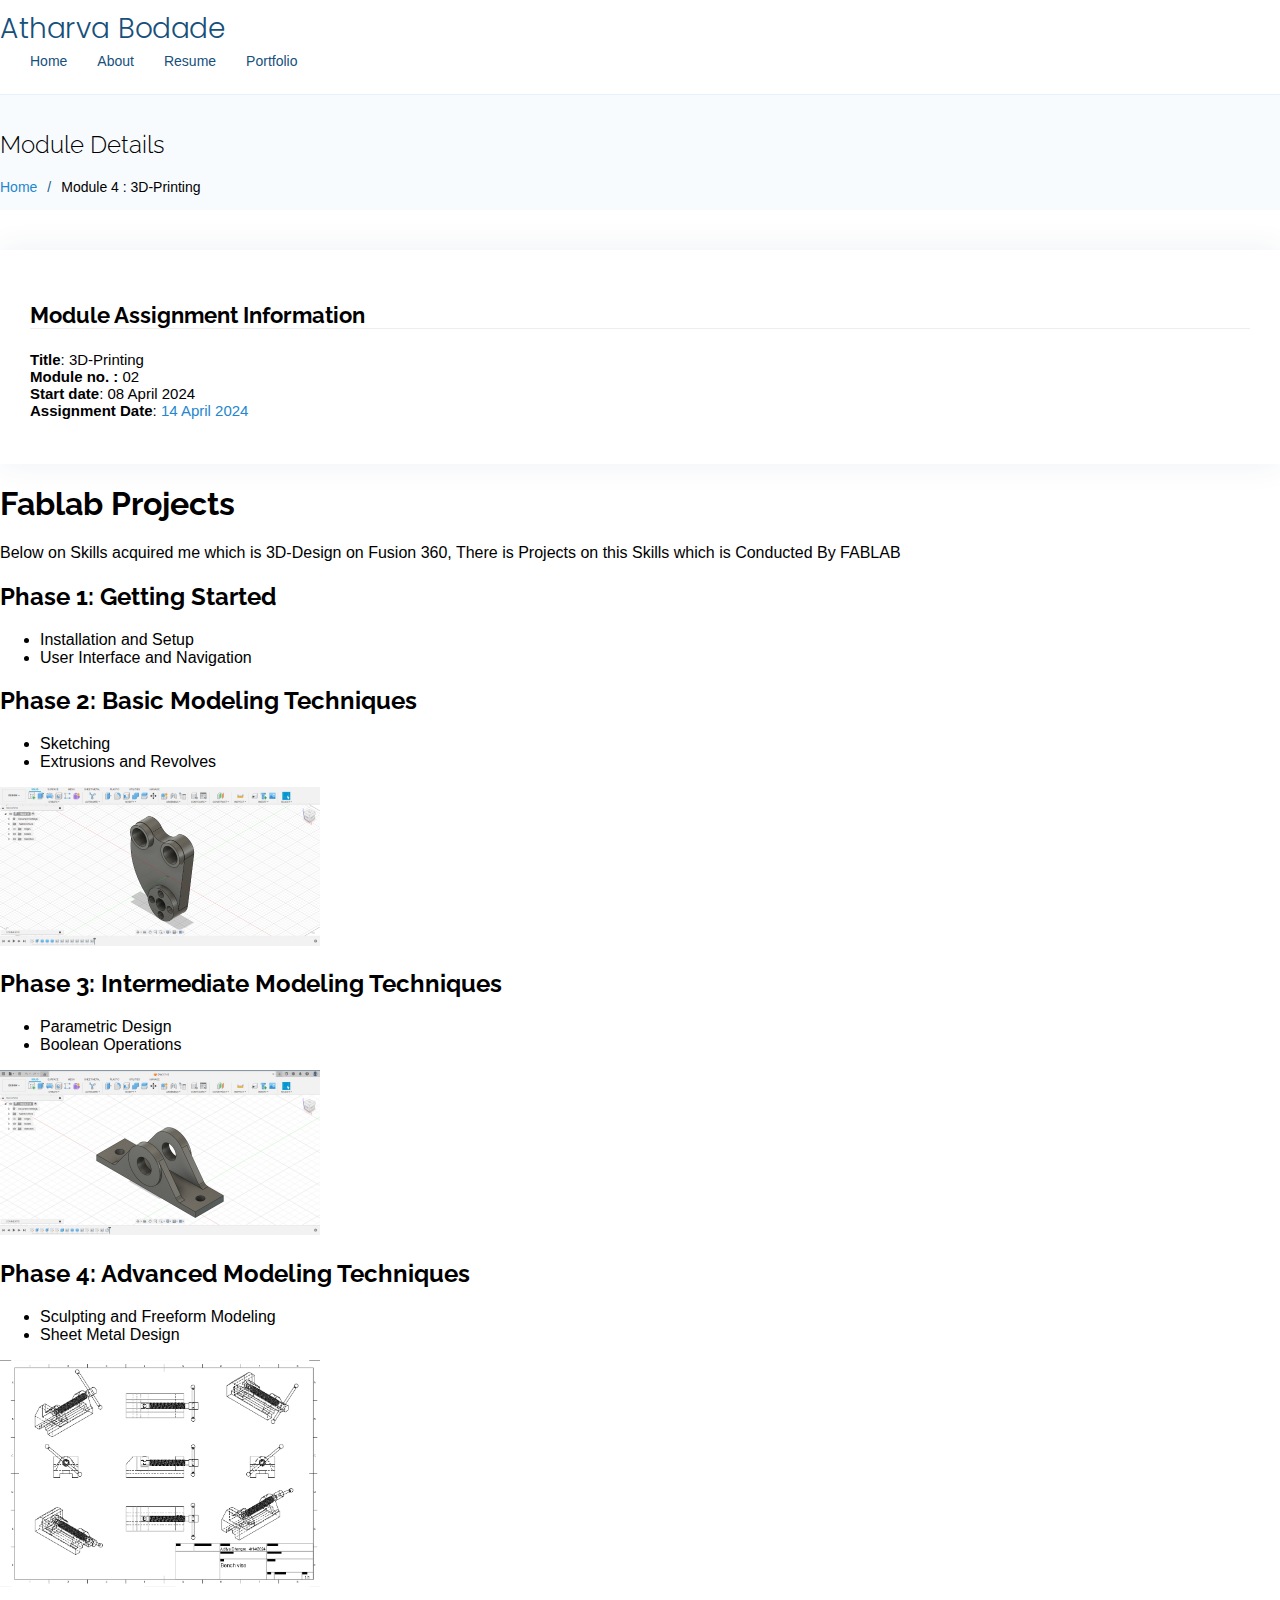
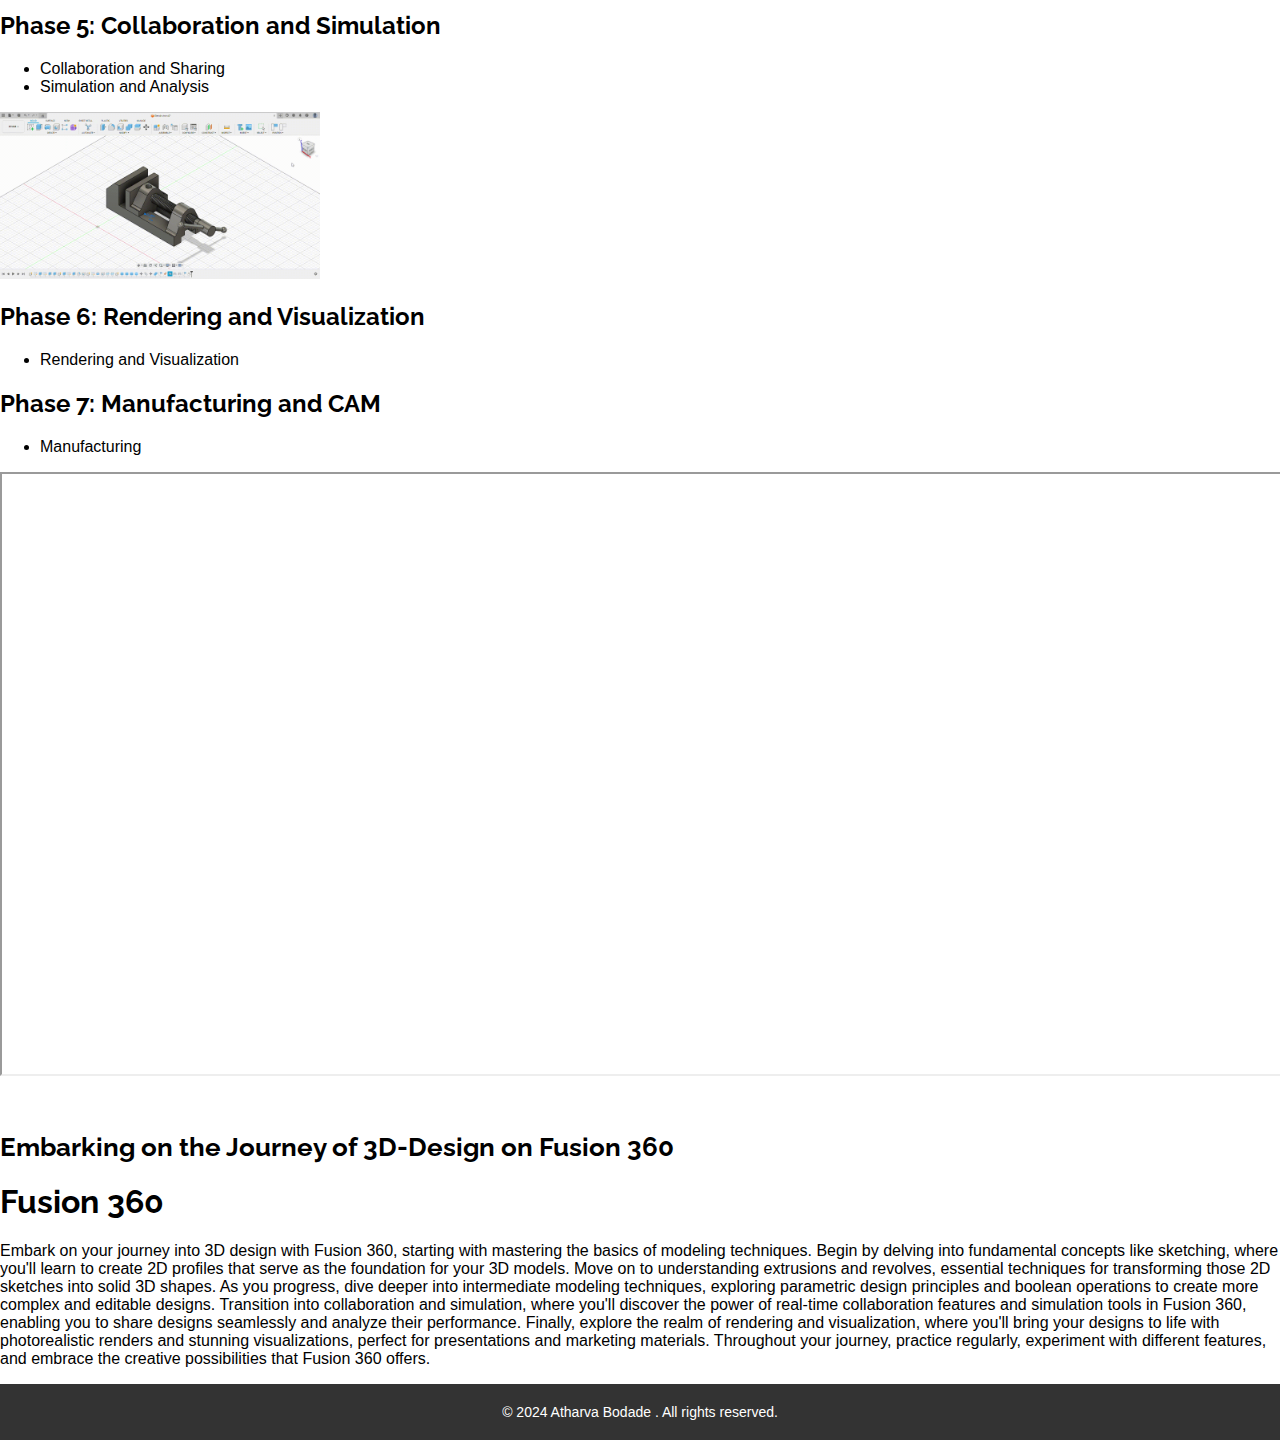
==== 3dprinting.html @ 91e67b79 "portfolio" ====
<!DOCTYPE html>
<html lang="en">

<head>
  <meta charset="utf-8">
  <meta content="width=device-width, initial-scale=1.0" name="viewport">

  <title>kaliuser</title>
  <!-- Google Fonts -->
  <link href="https://fonts.googleapis.com/css?family=Open+Sans:300,300i,400,400i,600,600i,700,700i|Raleway:300,300i,400,400i,500,500i,600,600i,700,700i|Poppins:300,300i,400,400i,500,500i,600,600i,700,700i" rel="stylesheet">

  <!-- Template Main CSS File -->
  <link href="trial.css" rel="stylesheet">
</head>

<body>

  <!-- ======= Header ======= -->
  <header id="header" class="fixed-top">
    <div class="container d-flex align-items-center justify-content-between">

      <h1 class="logo"><a href="index.html">Atharva Bodade</a></h1>
      <nav id="navbar" class="navbar">
        <ul>
          <li><a class="nav-link scrollto " href="index.html">Home</a></li>
          <li><a class="nav-link scrollto" href="index.html">About</a></li>
          <li><a class="nav-link scrollto" href="index.html">Resume</a></li>
          <li><a class="nav-link scrollto activeo" href="index.html">Portfolio</a></li>
    </div>
  </header><!-- End Header -->

  <main id="main">
    <!-- ======= Breadcrumbs ======= -->
    <section id="breadcrumbs" class="breadcrumbs">
      <div class="container">

        <div class="d-flex justify-content-between align-items-center">
          <h2>Module Details</h2>
          <ol>
            <li><a href="index.html">Home</a></li>
            <li>Module 4 : 3D-Printing</li>
          </ol>
        </div>
      </div>
    </section><!-- End Breadcrumbs -->
    <!-- ======= Portfolio Details Section ======= -->
    <section id="portfolio-details" class="portfolio-details">
      <div class="container"></div>

          <div class="col-lg-4">
            <div class="portfolio-info">
              <h3>Module Assignment Information</h3>
              <ul>
                <li><strong>Title</strong>: 3D-Printing</li>
                <li><strong>Module no. :</strong> 02</li>
                <li><strong>Start date</strong>: 08 April 2024</li>
                <li><strong>Assignment Date</strong>: <a>14 April 2024</a></li>
              </ul>
            </div>
            <section class="ftco-section" id="Fablab-section">
                <div class="container">
                    <div class="row justify-content-center mb-5 pb-5">
                        <div class="col-md-7 heading-section text-center ftco-animate">
                            <h1 class="big big-2">Fablab Projects</h1>
                            <p>Below on Skills acquired me which is 3D-Design on Fusion 360, There is Projects on this Skills which is Conducted By FABLAB</p>
                        </div>
                    </div>
                    <div class="phase">
                        <h2>Phase 1: Getting Started</h2>
                        <ul>
                            <li>Installation and Setup</li>
                            <li>User Interface and Navigation</li>
                        </ul>
                    </div>
                
                    <div class="phase">
                        <h2>Phase 2: Basic Modeling Techniques</h2>
                        <ul>
                            <li>Sketching</li>
                            <li>Extrusions and Revolves</li>
                        </ul>
                        <img src="images/holes.jpeg" class="img-fluid" alt="">
                    </div>
                
                    <div class="phase">
                        <h2>Phase 3: Intermediate Modeling Techniques</h2>
                        <ul>
                            <li>Parametric Design</li>
                            <li>Boolean Operations</li>
                            <p></p>
                        </ul>
                        <img src="images/bridge.jpeg" class="img-fluid" alt="">
                    </div>
                
                    <div class="phase">
                        <h2>Phase 4: Advanced Modeling Techniques</h2>
                        <ul>
                            <li>Sculpting and Freeform Modeling</li>
                            <li>Sheet Metal Design</li>
                        </ul>
                        <img src="images/bench-vice.png" class="img-fluid" alt="">
                    </div>
                
                    <div class="phase">
                        <h2>Phase 5: Collaboration and Simulation</h2>
                        <ul>
                            <li>Collaboration and Sharing</li>
                            <li>Simulation and Analysis</li>
                        </ul>

                <img src="images/bench-vice.gif" class="img-fluid" alt="">
                    </div>
                
                    <div class="phase">
                        <h2>Phase 6: Rendering and Visualization</h2>
                        <ul>
                            <li>Rendering and Visualization</li>
                        </ul>
                    </div>
                
                    <div class="phase">
                        <h2>Phase 7: Manufacturing and CAM</h2>
                        <ul>
                            <li>Manufacturing</li>
                        </ul>
                    </div>
            </section>
            <iframe src="https://gamma.app/embed/zkcjohzxrrzer7z" style="width: 100%; max-width: 100%; height: 600px" allow="fullscreen" title="Learning HTML, CSS, and JavaScript"></iframe>
            <div class="portfolio-description">
              <h2>Embarking on the Journey of 3D-Design on Fusion 360</h2>
              <div class="container">
                <h1>Fusion 360 </h1>
                <p>
                    Embark on your journey into 3D design with Fusion 360, starting with mastering the basics of modeling techniques. Begin by delving into fundamental concepts like sketching, where you'll learn to create 2D profiles that serve as the foundation for your 3D models. Move on to understanding extrusions and revolves, essential techniques for transforming those 2D sketches into solid 3D shapes. 
                    As you progress, dive deeper into intermediate modeling techniques, exploring parametric design principles and boolean operations to create more complex and editable designs. Transition into collaboration and simulation, where you'll discover the power of real-time collaboration features and simulation tools in Fusion 360, enabling you to share designs seamlessly and analyze their performance. Finally, explore the realm of rendering and visualization, where you'll bring your designs to life with photorealistic renders and stunning visualizations, perfect for presentations and marketing materials. Throughout your journey, practice regularly, experiment with different features, and embrace the creative possibilities that Fusion 360 offers. 
                </p>                
                <!-- Add more paragraphs as needed
                In Module 1, I focused on laying the foundational elements of web development.
                I delved into essential concepts like HTML, CSS, and JavaScript, understanding how they shape web pages.

                I learned how to use Git and GitHub to manage my code and collaborate with others.
                I also learned how to use the terminal to navigate and manipulate files and directories.

                I also learned how to use the command line to create and manage projects.
        
                <p>
                    As I gaze towards the horizon, Module 2 and beyond beckon with promise. Whether I'm delving deeper into front-end development, exploring the intricacies of back-end technologies, or venturing into new realms of web development, I will remain curious, committed, and relentless in my pursuit of knowledge. My journey as a web developer has only just begun, and the possibilities that lie ahead are boundless.
                </p> -->
            </div>
            </div>
          </div>

        </div>

      </div>
    </section><!-- End Portfolio Details Section -->

  </main><!-- End #main -->

  <!-- ======= Footer ======= -->
  <!-- <footer id="footer">

    <div class="footer-top">
      <div class="container">
        <div class="row">

          <div class="col-lg-3 col-md-6 footer-contact">
            <h3>OnePage</h3>
            <p>
              A108 Adam Street <br>
              New York, NY 535022<br>
              United States <br><br>
              <strong>Phone:</strong> +1 5589 55488 55<br>
              <strong>Email:</strong> info@example.com<br>
            </p>
          </div>

          <div class="col-lg-2 col-md-6 footer-links">
            <h4>Useful Links</h4>
            <ul>
              <li><i class="bx bx-chevron-right"></i> <a href="#">Home</a></li>
              <li><i class="bx bx-chevron-right"></i> <a href="#">About us</a></li>
              <li><i class="bx bx-chevron-right"></i> <a href="#">Services</a></li>
              <li><i class="bx bx-chevron-right"></i> <a href="#">Terms of service</a></li>
              <li><i class="bx bx-chevron-right"></i> <a href="#">Privacy policy</a></li>
            </ul>
          </div>

          <div class="col-lg-3 col-md-6 footer-links">
            <h4>Our Services</h4>
            <ul>
              <li><i class="bx bx-chevron-right"></i> <a href="#">Web Design</a></li>
              <li><i class="bx bx-chevron-right"></i> <a href="#">Web Development</a></li>
              <li><i class="bx bx-chevron-right"></i> <a href="#">Product Management</a></li>
              <li><i class="bx bx-chevron-right"></i> <a href="#">Marketing</a></li>
              <li><i class="bx bx-chevron-right"></i> <a href="#">Graphic Design</a></li>
            </ul>
          </div>

          <div class="col-lg-4 col-md-6 footer-newsletter">
            <h4>Join Our Newsletter</h4>
            <p>Tamen quem nulla quae legam multos aute sint culpa legam noster magna</p>
            <form action="" method="post">
              <input type="email" name="email"><input type="submit" value="Subscribe">
            </form>
          </div>

        </div>
      </div>
    </div> -->

    <!-- <div class="container d-md-flex py-4">

      <div class="me-md-auto text-center text-md-start">
        <div class="copyright">
          &copy; Copyright <strong>atharvabodade</strong>. All Rights Reserved
        </div> -->
      <!-- <div class="social-links text-center text-md-right pt-3 pt-md-0">
        <a href="#" class="twitter"><i class="bx bxl-twitter"></i></a>
        <a href="#" class="facebook"><i class="bx bxl-facebook"></i></a>
        <a href="#" class="instagram"><i class="bx bxl-instagram"></i></a>
        <a href="#" class="google-plus"><i class="bx bxl-skype"></i></a>
        <a href="#" class="linkedin"><i class="bx bxl-linkedin"></i></a>
      </div>
    </div> -->
  </footer><!-- End Footer -->

  <div id="preloader"></div>
  <a href="#" class="back-to-top d-flex align-items-center justify-content-center"><i class="bi bi-arrow-up-short"></i></a>

  <!-- Vendor JS Files
  <script src="assets/vendor/purecounter/purecounter_vanilla.js"></script>
  <script src="assets/vendor/aos/aos.js"></script>
  <script src="assets/vendor/bootstrap/js/bootstrap.bundle.min.js"></script>
  <script src="assets/vendor/glightbox/js/glightbox.min.js"></script>
  <script src="assets/vendor/isotope-layout/isotope.pkgd.min.js"></script>
  <script src="assets/vendor/swiper/swiper-bundle.min.js"></script>
  <script src="assets/vendor/php-email-form/validate.js"></script> -->

  <!-- Template Main JS File -->
  <script src="trial.js"></script>
  <style>
    /**
* Template Name: OnePage
* Template URL: https://bootstrapmade.com/onepage-multipurpose-bootstrap-template/
* Updated: Mar 17 2024 with Bootstrap v5.3.3
* Author: BootstrapMade.com
* License: https://bootstrapmade.com/license/
*/

/*--------------------------------------------------------------
# General
--------------------------------------------------------------*/
body {
  font-family: "Open Sans", sans-serif;
  color: #000000;
}

a {
  color: #2487ce;
  text-decoration: none;
}

a:hover {
  color: #469fdf;
  text-decoration: none;
}

h1,
h2,
h3,
h4,
h5,
h6 {
  font-family: "Raleway", sans-serif;
}

/*--------------------------------------------------------------
# Back to top button
--------------------------------------------------------------*/
.back-to-top {
  position: fixed;
  visibility: hidden;
  opacity: 0;
  right: 15px;
  bottom: 15px;
  z-index: 996;
  background: #2487ce;
  width: 40px;
  height: 40px;
  border-radius: 4px;
  transition: all 0.4s;
}

.back-to-top i {
  font-size: 28px;
  color: #fff;
  line-height: 0;
}

.back-to-top:hover {
  background: #3e9bdd;
  color: #fff;
}

.back-to-top.active {
  visibility: visible;
  opacity: 1;
}

/*--------------------------------------------------------------
# Preloader
--------------------------------------------------------------*/
#preloader {
  position: fixed;
  top: 0;
  left: 0;
  right: 0;
  bottom: 0;
  z-index: 9999;
  overflow: hidden;
  background: #fff;
}

#preloader:before {
  content: "";
  position: fixed;
  top: calc(50% - 30px);
  left: calc(50% - 30px);
  border: 6px solid #2487ce;
  border-top-color: #fff;
  border-bottom-color: #fff;
  border-radius: 50%;
  width: 60px;
  height: 60px;
  animation: animate-preloader 1s linear infinite;
}

@keyframes animate-preloader {
  0% {
    transform: rotate(0deg);
  }

  100% {
    transform: rotate(360deg);
  }
}

/*--------------------------------------------------------------
# Disable aos animation delay on mobile devices
--------------------------------------------------------------*/
@media screen and (max-width: 768px) {
  [data-aos-delay] {
    transition-delay: 0 !important;
  }
}

/*--------------------------------------------------------------
# Header
--------------------------------------------------------------*/
#header {
  transition: all 0.5s;
  background: #fff;
  z-index: 997;
  padding: 15px 0;
  border-bottom: 1px solid #e6f2fb;
}

#header.header-scrolled {
  border-color: #fff;
  box-shadow: 0px 2px 15px rgba(18, 66, 101, 0.08);
}

#header .logo {
  font-size: 28px;
  margin: 0;
  padding: 0;
  line-height: 1;
  font-weight: 300;
  letter-spacing: 0.5px;
  font-family: "Poppins", sans-serif;
}

#header .logo a {
  color: #16507b;
}

#header .logo img {
  max-height: 40px;
}

@media (max-width: 992px) {
  #header .logo {
    font-size: 28px;
  }
}

/*--------------------------------------------------------------
# Navigation Menu
--------------------------------------------------------------*/
/**
* Desktop Navigation 
*/
.navbar {
  padding: 0;
}

.navbar ul {
  margin: 0;
  padding: 0;
  display: flex;
  list-style: none;
  align-items: center;
}

.navbar li {
  position: relative;
}

.navbar a,
.navbar a:focus {
  display: flex;
  align-items: center;
  justify-content: space-between;
  padding: 10px 0 10px 30px;
  font-size: 14px;
  color: #16507b;
  white-space: nowrap;
  transition: 0.3s;
}

.navbar a i,
.navbar a:focus i {
  font-size: 12px;
  line-height: 0;
  margin-left: 5px;
}

.navbar a:hover,
.navbar .active,
.navbar .active:focus,
.navbar li:hover>a {
  color: #2487ce;
}

.navbar .getstarted,
.navbar .getstarted:focus {
  background: #2487ce;
  padding: 8px 20px;
  margin-left: 30px;
  border-radius: 4px;
  color: #fff;
}

.navbar .getstarted:hover,
.navbar .getstarted:focus:hover {
  color: #fff;
  background: #3194db;
}

.navbar .dropdown ul {
  display: block;
  position: absolute;
  left: 14px;
  top: calc(100% + 30px);
  margin: 0;
  padding: 10px 0;
  z-index: 99;
  opacity: 0;
  visibility: hidden;
  background: #fff;
  box-shadow: 0px 0px 30px rgba(127, 137, 161, 0.25);
  transition: 0.3s;
  border-radius: 4px;
}

.navbar .dropdown ul li {
  min-width: 200px;
}

.navbar .dropdown ul a {
  padding: 10px 20px;
  text-transform: none;
}

.navbar .dropdown ul a i {
  font-size: 12px;
}

.navbar .dropdown ul a:hover,
.navbar .dropdown ul .active:hover,
.navbar .dropdown ul li:hover>a {
  color: #2487ce;
}

.navbar .dropdown:hover>ul {
  opacity: 1;
  top: 100%;
  visibility: visible;
}

.navbar .dropdown .dropdown ul {
  top: 0;
  left: calc(100% - 30px);
  visibility: hidden;
}

.navbar .dropdown .dropdown:hover>ul {
  opacity: 1;
  top: 0;
  left: 100%;
  visibility: visible;
}

@media (max-width: 1366px) {
  .navbar .dropdown .dropdown ul {
    left: -90%;
  }

  .navbar .dropdown .dropdown:hover>ul {
    left: -100%;
  }
}

/**
* Mobile Navigation 
*/
.mobile-nav-toggle {
  color: #124265;
  font-size: 28px;
  cursor: pointer;
  display: none;
  line-height: 0;
  transition: 0.5s;
}

.mobile-nav-toggle.bi-x {
  color: #fff;
}

@media (max-width: 991px) {
  .mobile-nav-toggle {
    display: block;
  }

  .navbar ul {
    display: none;
  }
}

.navbar-mobile {
  position: fixed;
  overflow: hidden;
  top: 0;
  right: 0;
  left: 0;
  bottom: 0;
  background: rgba(10, 38, 58, 0.9);
  transition: 0.3s;
  z-index: 999;
}

.navbar-mobile .mobile-nav-toggle {
  position: absolute;
  top: 15px;
  right: 15px;
}

.navbar-mobile ul {
  display: block;
  position: absolute;
  top: 55px;
  right: 15px;
  bottom: 15px;
  left: 15px;
  padding: 10px 0;
  background-color: #fff;
  overflow-y: auto;
  transition: 0.3s;
}

.navbar-mobile a,
.navbar-mobile a:focus {
  padding: 10px 20px;
  font-size: 15px;
  color: #124265;
}

.navbar-mobile a:hover,
.navbar-mobile .active,
.navbar-mobile li:hover>a {
  color: #2487ce;
}

.navbar-mobile .getstarted,
.navbar-mobile .getstarted:focus {
  margin: 15px;
}

.navbar-mobile .dropdown ul {
  position: static;
  display: none;
  margin: 10px 20px;
  padding: 10px 0;
  z-index: 99;
  opacity: 1;
  visibility: visible;
  background: #fff;
  box-shadow: 0px 0px 30px rgba(127, 137, 161, 0.25);
}

.navbar-mobile .dropdown ul li {
  min-width: 200px;
}

.navbar-mobile .dropdown ul a {
  padding: 10px 20px;
}

.navbar-mobile .dropdown ul a i {
  font-size: 12px;
}

.navbar-mobile .dropdown ul a:hover,
.navbar-mobile .dropdown ul .active:hover,
.navbar-mobile .dropdown ul li:hover>a {
  color: #2487ce;
}

.navbar-mobile .dropdown>.dropdown-active {
  display: block;
}

/*--------------------------------------------------------------
# Hero Section
--------------------------------------------------------------*/
#hero {
  width: 100%;
  height: 100vh;
  position: relative;
  background: url("../img/hero-bg.jpg") top center;
  background-size: cover;
  position: relative;
}

#hero:before {
  content: "";
  background: rgba(255, 255, 255, 0.8);
  position: absolute;
  bottom: 0;
  top: 0;
  left: 0;
  right: 0;
}

#hero .container {
  padding-top: 80px;
}

#hero h1 {
  margin: 0;
  font-size: 56px;
  font-weight: 700;
  line-height: 72px;
  color: #124265;
  font-family: "Poppins", sans-serif;
}

#hero h2 {
  color: #5e5e5e;
  margin: 10px 0 0 0;
  font-size: 22px;
}

#hero .btn-get-started {
  font-family: "Poppins", sans-serif;
  font-weight: 500;
  font-size: 14px;
  letter-spacing: 0.5px;
  display: inline-block;
  padding: 14px 50px;
  border-radius: 5px;
  transition: 0.5s;
  margin-top: 30px;
  color: #fff;
  background: #2487ce;
}

#hero .btn-get-started:hover {
  background: #3194db;
}

#hero .icon-boxes {
  margin-top: 100px;
}

#hero .icon-box {
  padding: 50px 30px;
  position: relative;
  overflow: hidden;
  background: #fff;
  box-shadow: 0 0 29px 0 rgba(18, 66, 101, 0.08);
  transition: all 0.3s ease-in-out;
  border-radius: 8px;
  z-index: 1;
}

#hero .icon-box .title {
  font-weight: 700;
  margin-bottom: 15px;
  font-size: 18px;
}

#hero .icon-box .title a {
  color: #124265;
  transition: 0.3s;
}

#hero .icon-box .description {
  font-size: 15px;
  line-height: 28px;
  margin-bottom: 0;
}

#hero .icon-box .icon {
  margin-bottom: 20px;
  padding-top: 10px;
  display: inline-block;
  transition: all 0.3s ease-in-out;
  font-size: 36px;
  line-height: 1;
  color: #2487ce;
}

#hero .icon-box:hover {
  transform: scale(1.08);
}

#hero .icon-box:hover .title a {
  color: #2487ce;
}

@media (min-width: 1024px) {
  #hero {
    background-attachment: fixed;
  }
}

@media (max-height: 800px) {
  #hero {
    height: auto;
  }
}


@media (max-width: 992px) {
  #hero {
    height: auto;
  }

  #hero h1 {
    font-size: 28px;
    line-height: 36px;
  }

  #hero h2 {
    font-size: 18px;
    line-height: 24px;
  }
}

/*--------------------------------------------------------------
# Sections General
--------------------------------------------------------------*/
section {
  overflow: hidden;
}

.section-bg {
  background-color: #f8fbfe;
}

.section-title {
  text-align: center;
  padding-bottom: 30px;
}

.section-title h2 {
  font-size: 32px;
  font-weight: bold;
  text-transform: uppercase;
  margin-bottom: 20px;
  padding-bottom: 0;
  color: #124265;
}

.section-title p {
  margin-bottom: 0;
  font-size: 14px;
  color: #919191;
}

/*--------------------------------------------------------------
# About
--------------------------------------------------------------*/
.about .content h3 {
  font-weight: 600;
  font-size: 26px;
}

.about .content ul {
  list-style: none;
  padding: 0;
}

.about .content ul li {
  padding-left: 28px;
  position: relative;
}

.about .content ul li+li {
  margin-top: 10px;
}

.about .content ul i {
  position: absolute;
  left: 0;
  top: 2px;
  font-size: 20px;
  color: #2487ce;
  line-height: 1;
}

.about .content p:last-child {
  margin-bottom: 0;
}

.about .content .btn-learn-more {
  font-family: "Raleway", sans-serif;
  font-weight: 600;
  font-size: 14px;
  letter-spacing: 1px;
  display: inline-block;
  padding: 12px 32px;
  border-radius: 5px;
  transition: 0.3s;
  line-height: 1;
  color: #2487ce;
  animation-delay: 0.8s;
  margin-top: 6px;
  border: 2px solid #2487ce;
}

.about .content .btn-learn-more:hover {
  background: #2487ce;
  color: #fff;
  text-decoration: none;
}

/*--------------------------------------------------------------
# Counts
--------------------------------------------------------------*/
.counts {
  padding: 60px 0;
}

.counts .count-box {
  width: 100%;
  text-align: center;
}

.counts .count-box span {
  font-size: 48px;
  line-height: 48px;
  display: block;
  font-weight: 700;
  color: #124265;
  margin-left: 80px;
  margin: auto;
}

.counts .count-box p {
  padding: 8px 0 0 0;
  font-family: "Raleway", sans-serif;
  font-weight: 600;
  font-size: 14px;
  color: #1e6ca6;
}

/*--------------------------------------------------------------
# About Video
--------------------------------------------------------------*/
.about-video .content {
  font-size: 15px;
}

.about-video .content h3 {
  font-weight: 700;
  font-size: 24px;
  color: #124265;
}

.about-video .content ul {
  list-style: none;
  padding: 0;
}

.about-video .content ul li {
  padding-bottom: 10px;
  padding-left: 28px;
  position: relative;
}

.about-video .content ul i {
  font-size: 24px;
  color: #2487ce;
  position: absolute;
  left: 0;
  top: -2px;
}

.about-video .content p:last-child {
  margin-bottom: 0;
}

.about-video .play-btn {
  width: 94px;
  height: 94px;
  background: radial-gradient(#2487ce 50%, rgba(36, 135, 206, 0.4) 52%);
  border-radius: 50%;
  display: block;
  position: absolute;
  left: calc(50% - 47px);
  top: calc(50% - 47px);
  overflow: hidden;
}

.about-video .play-btn::after {
  content: "";
  position: absolute;
  left: 50%;
  top: 50%;
  transform: translateX(-40%) translateY(-50%);
  width: 0;
  height: 0;
  border-top: 10px solid transparent;
  border-bottom: 10px solid transparent;
  border-left: 15px solid #fff;
  z-index: 100;
  transition: all 400ms cubic-bezier(0.55, 0.055, 0.675, 0.19);
}

.about-video .play-btn::before {
  content: "";
  position: absolute;
  width: 120px;
  height: 120px;
  animation-delay: 0s;
  animation: pulsate-btn 2s;
  animation-direction: forwards;
  animation-iteration-count: infinite;
  animation-timing-function: steps;
  opacity: 1;
  border-radius: 50%;
  border: 5px solid rgba(36, 135, 206, 0.7);
  top: -15%;
  left: -15%;
  background: rgba(198, 16, 0, 0);
}

.about-video .play-btn:hover::after {
  border-left: 15px solid #2487ce;
  transform: scale(20);
}

.about-video .play-btn:hover::before {
  content: "";
  position: absolute;
  left: 50%;
  top: 50%;
  transform: translateX(-40%) translateY(-50%);
  width: 0;
  height: 0;
  border: none;
  border-top: 10px solid transparent;
  border-bottom: 10px solid transparent;
  border-left: 15px solid #fff;
  z-index: 200;
  animation: none;
  border-radius: 0;
}

@keyframes pulsate-btn {
  0% {
    transform: scale(0.6, 0.6);
    opacity: 1;
  }

  100% {
    transform: scale(1, 1);
    opacity: 0;
  }
}

/*--------------------------------------------------------------
# Clients
--------------------------------------------------------------*/
.clients {
  padding: 15px 0;
  text-align: center;
}

.clients img {
  max-width: 45%;
  transition: all 0.4s ease-in-out;
  display: inline-block;
  padding: 15px 0;
  filter: grayscale(100);
}

.clients img:hover {
  filter: none;
  transform: scale(1.15);
}

@media (max-width: 768px) {
  .clients img {
    max-width: 40%;
  }
}

/*--------------------------------------------------------------
# Testimonials
--------------------------------------------------------------*/
.testimonials .testimonials-carousel,
.testimonials .testimonials-slider {
  overflow: hidden;
}

.testimonials .testimonial-item {
  box-sizing: content-box;
  text-align: center;
  min-height: 320px;
}

.testimonials .testimonial-item .testimonial-img {
  width: 90px;
  border-radius: 50%;
  margin: 0 auto;
}

.testimonials .testimonial-item h3 {
  font-size: 18px;
  font-weight: bold;
  margin: 10px 0 5px 0;
  color: #111;
}

.testimonials .testimonial-item h4 {
  font-size: 14px;
  color: #999;
  margin: 0;
}

.testimonials .testimonial-item .quote-icon-left,
.testimonials .testimonial-item .quote-icon-right {
  color: #c9e3f5;
  font-size: 26px;
}

.testimonials .testimonial-item .quote-icon-left {
  display: inline-block;
  left: -5px;
  position: relative;
}

.testimonials .testimonial-item .quote-icon-right {
  display: inline-block;
  right: -5px;
  position: relative;
  top: 10px;
}

.testimonials .testimonial-item p {
  font-style: italic;
  margin: 0 15px 15px 15px;
  padding: 20px;
  background: #f3f9fd;
  position: relative;
  margin-bottom: 35px;
  border-radius: 6px;
}

.testimonials .testimonial-item p::after {
  content: "";
  width: 0;
  height: 0;
  border-top: 20px solid #f3f9fd;
  border-right: 20px solid transparent;
  border-left: 20px solid transparent;
  position: absolute;
  bottom: -20px;
  left: calc(50% - 20px);
}

.testimonials .swiper-pagination {
  margin-top: 20px;
  position: relative;
}

.testimonials .swiper-pagination .swiper-pagination-bullet {
  width: 12px;
  height: 12px;
  background-color: #fff;
  opacity: 1;
  border: 1px solid #2487ce;
}

.testimonials .swiper-pagination .swiper-pagination-bullet-active {
  background-color: #2487ce;
}

/*--------------------------------------------------------------
# Services
--------------------------------------------------------------*/
.services .icon-box {
  text-align: center;
  padding: 70px 20px 80px 20px;
  transition: all ease-in-out 0.3s;
  background: #fff;
  box-shadow: 0px 5px 90px 0px rgba(110, 123, 131, 0.05);
}

.services .icon-box .icon {
  margin: 0 auto;
  width: 100px;
  height: 100px;
  display: flex;
  align-items: center;
  justify-content: center;
  transition: ease-in-out 0.3s;
  position: relative;
}

.services .icon-box .icon i {
  font-size: 36px;
  transition: 0.5s;
  position: relative;
}

.services .icon-box .icon svg {
  position: absolute;
  top: 0;
  left: 0;
}

.services .icon-box .icon svg path {
  transition: 0.5s;
  fill: #f5f5f5;
}

.services .icon-box h4 {
  font-weight: 600;
  margin: 10px 0 15px 0;
  font-size: 22px;
}

.services .icon-box h4 a {
  color: #124265;
  transition: ease-in-out 0.3s;
}

.services .icon-box p {
  line-height: 24px;
  font-size: 14px;
  margin-bottom: 0;
}

.services .icon-box:hover {
  border-color: #fff;
  box-shadow: 0px 0 35px 0 rgba(0, 0, 0, 0.08);
}

.services .iconbox-blue i {
  color: #47aeff;
}

.services .iconbox-blue:hover .icon i {
  color: #fff;
}

.services .iconbox-blue:hover .icon path {
  fill: #47aeff;
}

.services .iconbox-orange i {
  color: #ffa76e;
}

.services .iconbox-orange:hover .icon i {
  color: #fff;
}

.services .iconbox-orange:hover .icon path {
  fill: #ffa76e;
}

.services .iconbox-pink i {
  color: #e80368;
}

.services .iconbox-pink:hover .icon i {
  color: #fff;
}

.services .iconbox-pink:hover .icon path {
  fill: #e80368;
}

.services .iconbox-yellow i {
  color: #ffbb2c;
}

.services .iconbox-yellow:hover .icon i {
  color: #fff;
}

.services .iconbox-yellow:hover .icon path {
  fill: #ffbb2c;
}

.services .iconbox-red i {
  color: #ff5828;
}

.services .iconbox-red:hover .icon i {
  color: #fff;
}

.services .iconbox-red:hover .icon path {
  fill: #ff5828;
}

.services .iconbox-teal i {
  color: #11dbcf;
}

.services .iconbox-teal:hover .icon i {
  color: #fff;
}

.services .iconbox-teal:hover .icon path {
  fill: #11dbcf;
}

/*--------------------------------------------------------------
# Cta
--------------------------------------------------------------*/
.cta {
  background: #2487ce;
  background-size: cover;
  padding: 60px 0;
}

.cta h3 {
  color: #fff;
  font-size: 28px;
  font-weight: 700;
}

.cta p {
  color: #fff;
}

.cta .cta-btn {
  font-family: "Raleway", sans-serif;
  font-weight: 600;
  font-size: 14px;
  letter-spacing: 1px;
  display: inline-block;
  padding: 10px 35px;
  border-radius: 5px;
  transition: 0.5s;
  margin-top: 10px;
  border: 2px solid #fff;
  color: #fff;
}

.cta .cta-btn:hover {
  background: #fff;
  color: #2487ce;
}

/*--------------------------------------------------------------
# Portfolio
--------------------------------------------------------------*/
.portfolio .portfolio-item {
}

.portfolio #portfolio-flters {
  padding: 0;
  margin: 0 auto  auto;
  list-style: none;
  text-align: center;
  border-radius: 50px;
  padding: 2px 15px;
}

.portfolio #portfolio-flters li {
  cursor: pointer;
  display: inline-block;
  padding: 10px 15px 8px 15px;
  font-size: 14px;
  font-weight: 600;
  line-height: 1;
  text-transform: uppercase;
  color: #444444;
  margin-bottom: 5px;
  transition: all 0.3s ease-in-out;
}

.portfolio #portfolio-flters li:hover,
.portfolio #portfolio-flters li.filter-active {
  color: #2487ce;
}

.portfolio #portfolio-flters li:last-child {
  margin-right: 0;
}

.portfolio .portfolio-wrap {
  transition: 0.3s;
  position: relative;
  overflow: hidden;
  z-index: 1;
}

.portfolio .portfolio-wrap::before {
  content: "";
  background: rgba(36, 135, 206, 0.6);
  position: absolute;
  transition: all ease-in-out 0.3s;
  z-index: 2;
  opacity: 0;
}

.portfolio .portfolio-wrap .portfolio-info {
  opacity: 0;
  position: absolute;
  top: 0;
  left: 0;
  right: 0;
  bottom: 0;
  text-align: center;
  z-index: 3;
  transition: all ease-in-out 0.3s;
  display: flex;
  flex-direction: column;
  justify-content: center;
  align-items: center;
}

.portfolio .portfolio-wrap .portfolio-info::before {
  display: block;
  content: "";
  position: absolute;
  border-top: 3px solid #fff;
  border-left: 3px solid #fff;
  transition: all 0.5s ease 0s;
  z-index: 9994;
}

.portfolio .portfolio-wrap .portfolio-info::after {
  display: block;
  content: "";

  position: absolute;
  border-bottom: 3px solid #fff;
  border-right: 3px solid #fff;
  transition: all 0.5s ease 0s;
  z-index: 9994;
}

.portfolio .portfolio-wrap .portfolio-info h4 {
  font-size: 20px;
  color: #fff;
  font-weight: 600;
}

.portfolio .portfolio-wrap .portfolio-info p {
  color: #ffffff;
  font-size: 14px;
  text-transform: uppercase;
  padding: 0;
  margin: 0;
}

.portfolio .portfolio-wrap .portfolio-links {
  text-align: center;
  z-index: 4;
}

.portfolio .portfolio-wrap .portfolio-links a {
  color: rgba(255, 255, 255, 0.6);
  margin: 0 2px;
  font-size: 28px;
  display: inline-block;
  transition: 0.3s;
}

.portfolio .portfolio-wrap .portfolio-links a:hover {
  color: #fff;
}

.portfolio .portfolio-wrap:hover::before {
  top: 0;
  left: 0;
  right: 0;
  bottom: 0;
  opacity: 1;
}

.portfolio .portfolio-wrap:hover .portfolio-info {
  opacity: 1;
}

.portfolio .portfolio-wrap:hover .portfolio-info::before {
  top: 15px;
  left: 15px;
}

.portfolio .portfolio-wrap:hover .portfolio-info::after {
  bottom: 15px;
  right: 15px;
}

/*--------------------------------------------------------------
# Portfolio Details
--------------------------------------------------------------*/
.portfolio-details {
  padding-top: 40px;
}

.portfolio-details .portfolio-details-slider img {
  width: 100%;
}

.portfolio-details .portfolio-details-slider .swiper-pagination {
  margin-top: 20px;
  position: relative;
}

.portfolio-details .portfolio-details-slider .swiper-pagination .swiper-pagination-bullet {
  width: 12px;
  height: 12px;
  background-color: #fff;
  opacity: 1;
  border: 1px solid #2487ce;
}

.portfolio-details .portfolio-details-slider .swiper-pagination .swiper-pagination-bullet-active {
  background-color: #2487ce;
}

.portfolio-details .portfolio-info {
  padding: 30px;
  box-shadow: 0px 0 30px rgba(18, 66, 101, 0.08);
}

.portfolio-details .portfolio-info h3 {
  font-size: 22px;
  font-weight: 700;
  border-bottom: 1px solid #eee;
}

.portfolio-details .portfolio-info ul {
  list-style: none;
  padding: 0;
  font-size: 15px;
}

.portfolio-details .portfolio-info ul li+li {
}

.portfolio-details .portfolio-description {
  padding-top: 30px;
}

.portfolio-details .portfolio-description h2 {
  font-size: 26px;
  font-weight: 700;
  margin-bottom: 20px;
}

.portfolio-details .portfolio-description p {
  padding: 0;
}

/*--------------------------------------------------------------
# Team
--------------------------------------------------------------*/
.team .member {
  margin-bottom: 20px;
  overflow: hidden;
  text-align: center;
  border-radius: 4px;
  background: #fff;
  box-shadow: 0px 2px 15px rgba(18, 66, 101, 0.08);
}

.team .member .member-img {
  position: relative;
  overflow: hidden;
}

.team .member .social {
  position: absolute;
  left: 0;
  bottom: 0;
  right: 0;
  height: 40px;
  opacity: 0;
  transition: ease-in-out 0.3s;
  text-align: center;
  background: rgba(255, 255, 255, 0.85);
  display: inline-flex;
  align-items: center;
  justify-content: center;
}

.team .member .social a {
  transition: color 0.3s;
  color: #124265;
  margin: 0 10px;
  display: inline-block;
}

.team .member .social a:hover {
  color: #2487ce;
}

.team .member .social i {
  font-size: 18px;
  margin: 0 2px;
  line-height: 0;
}

.team .member .member-info {
  padding: 25px 15px;
}

.team .member .member-info h4 {
  font-weight: 700;
  margin-bottom: 5px;
  font-size: 18px;
  color: #124265;
}

.team .member .member-info span {
  display: block;
  font-size: 13px;
  font-weight: 400;
  color: #aaaaaa;
}

.team .member .member-info p {
  font-style: italic;
  font-size: 14px;
  line-height: 26px;
  color: #777777;
}

.team .member:hover .social {
  opacity: 1;
}

/*--------------------------------------------------------------
# Pricing
--------------------------------------------------------------*/
.pricing .box {
  padding: 40px 20px;
  text-align: center;
  border-radius: 8px;
  position: relative;
  overflow: hidden;
  background: #fefefe;
  box-shadow: 0px 5px 90px 0px rgba(110, 123, 131, 0.1);
}

.pricing .box h3 {
  font-weight: 400;
  padding: 15px;
  font-size: 18px;
  text-transform: uppercase;
  font-weight: 600;
  color: #124265;
}

.pricing .box h4 {
  font-size: 42px;
  color: #2487ce;
  font-weight: 500;
  font-family: "Open Sans", sans-serif;
  margin-bottom: 20px;
}

.pricing .box h4 sup {
  font-size: 20px;
  top: -15px;
  left: -3px;
}

.pricing .box h4 span {
  color: #bababa;
  font-size: 16px;
  font-weight: 300;
}

.pricing .box ul {
  padding: 0;
  list-style: none;
  color: #124265;
  text-align: center;
  line-height: 20px;
  font-size: 14px;
}

.pricing .box ul li {
  padding-bottom: 16px;
}

.pricing .box ul .na {
  color: #ccc;
  text-decoration: line-through;
}

.pricing .box .btn-wrap {
  padding: 15px;
  text-align: center;
}

.pricing .box .btn-buy {
  display: inline-block;
  padding: 10px 40px;
  border-radius: 4px;
  color: #2487ce;
  transition: none;
  font-size: 14px;
  font-weight: 400;
  font-family: "Raleway", sans-serif;
  font-weight: 600;
  transition: 0.3s;
  border: 2px solid #2487ce;
}

.pricing .box .btn-buy:hover {
  background: #2487ce;
  color: #fff;
}

.pricing .featured {
  background: #2487ce;
}

.pricing .featured h3,
.pricing .featured h4,
.pricing .featured h4 span,
.pricing .featured ul,
.pricing .featured ul .na {
  color: #fff;
}

.pricing .featured .btn-wrap {
  padding: 15px;
  text-align: center;
}

.pricing .featured .btn-buy {
  color: #fff;
  border: 2px solid #fff;
}

.pricing .featured .btn-buy:hover {
  background: #fff;
  color: #2487ce;
}

/*--------------------------------------------------------------
# Frequently Asked Questions
--------------------------------------------------------------*/
.faq .faq-list {
  padding: 0 100px;
}

.faq .faq-list ul {
  padding: 0;
  list-style: none;
}

.faq .faq-list li+li {
  margin-top: 15px;
}

.faq .faq-list li {
  padding: 20px;
  background: #fff;
  border-radius: 4px;
  position: relative;
}

.faq .faq-list a {
  display: block;
  position: relative;
  font-family: "Poppins", sans-serif;
  font-size: 16px;
  line-height: 24px;
  font-weight: 500;
  padding: 0 30px;
  outline: none;
  cursor: pointer;
}

.faq .faq-list .icon-help {
  font-size: 24px;
  position: absolute;
  right: 0;
  left: 20px;
  color: #87c1ea;
}

.faq .faq-list .icon-show,
.faq .faq-list .icon-close {
  font-size: 24px;
  position: absolute;
  right: 0;
  top: 0;
}

.faq .faq-list p {
  margin-bottom: 0;
  padding: 10px 0 0 0;
}

.faq .faq-list .icon-show {
  display: none;
}

.faq .faq-list a.collapsed {
  color: #343a40;
}

.faq .faq-list a.collapsed:hover {
  color: #2487ce;
}

.faq .faq-list a.collapsed .icon-show {
  display: inline-block;
}

.faq .faq-list a.collapsed .icon-close {
  display: none;
}

@media (max-width: 1200px) {
  .faq .faq-list {
    padding: 0;
  }
}

/*--------------------------------------------------------------
# Contact
--------------------------------------------------------------*/
.contact .info {
  width: 100%;
  background: #fff;
}

.contact .info i {
  font-size: 20px;
  color: #2487ce;
  float: left;
  width: 44px;
  height: 44px;
  background: #e3f0fa;
  display: flex;
  justify-content: center;
  align-items: center;
  border-radius: 5px;
  transition: all 0.3s ease-in-out;
}

.contact .info h4 {
  padding: 0 0 0 60px;
  font-size: 22px;
  font-weight: 600;
  margin-bottom: 5px;
  color: #124265;
}

.contact .info p {
  padding: 0 0 0 60px;
  margin-bottom: 0;
  font-size: 14px;
  color: #217bbc;
}

.contact .info .email,
.contact .info .phone {
  margin-top: 40px;
}

.contact .info .email:hover i,
.contact .info .address:hover i,
.contact .info .phone:hover i {
  background: #2487ce;
  color: #fff;
}

.contact .php-email-form {
  width: 100%;
  background: #fff;
}

.contact .php-email-form .form-group {
  padding-bottom: 8px;
}

.contact .php-email-form .error-message {
  display: none;
  color: #fff;
  background: #ed3c0d;
  text-align: left;
  padding: 15px;
  font-weight: 600;
}

.contact .php-email-form .error-message br+br {
  margin-top: 25px;
}

.contact .php-email-form .sent-message {
  display: none;
  color: #fff;
  background: #18d26e;
  text-align: center;
  padding: 15px;
  font-weight: 600;
}

.contact .php-email-form .loading {
  display: none;
  background: #fff;
  text-align: center;
  padding: 15px;
}



.contact .php-email-form .loading:before {
  content: "";
  display: inline-block;
  border-radius: 50%;
  width: 24px;
  height: 24px;
  margin: 0 10px -6px 0;
  border: 3px solid #18d26e;
  border-top-color: #eee;
  animation: animate-loading 1s linear infinite;
}

.contact .php-email-form input,
.contact .php-email-form textarea {
  border-radius: 0;
  box-shadow: none;
  font-size: 14px;
  border-radius: 4px;
}

.contact .php-email-form input:focus,
.contact .php-email-form textarea:focus {
  border-color: #2487ce;
}

.contact .php-email-form input {
  height: 44px;
}

.contact .php-email-form textarea {
  padding: 10px 12px;
}

.contact .php-email-form button[type=submit] {
  background: #2487ce;
  border: 0;
  padding: 10px 30px;
  color: #fff;
  transition: 0.4s;
  border-radius: 4px;
}

.contact .php-email-form button[type=submit]:hover {
  background: #3194db;
}

@keyframes animate-loading {
  0% {
    transform: rotate(0deg);
  }

  100% {
    transform: rotate(360deg);
  }
}

/*--------------------------------------------------------------
# Breadcrumbs
--------------------------------------------------------------*/
.breadcrumbs {
  padding: 15px 0;
  background: #f8fbfe;
}



.breadcrumbs h2 {
  font-size: 24px;
  font-weight: 300;
}

.breadcrumbs ol {
  display: flex;
  flex-wrap: wrap;
  list-style: none;
  padding: 0;
  margin: 0;
  font-size: 14px;
}

.breadcrumbs ol li+li {
  padding-left: 10px;
}

.breadcrumbs ol li+li::before {
  display: inline-block;
  padding-right: 10px;
  color: #1a5e90;
  content: "/";
}

@media (max-width: 768px) {
  .breadcrumbs .d-flex {
    display: block !important;
  }

  .breadcrumbs ol {
    display: block;
  }

  .breadcrumbs ol li {
    display: inline-block;
  }
}

/*--------------------------------------------------------------
# Footer
--------------------------------------------------------------*/
#footer {
  color: #444444;
  font-size: 14px;
  background: #f8fbfe;
  box-shadow: 0px 2px 15px rgba(18, 66, 101, 0.08);
}

#footer .footer-top {
  padding: 60px 0 30px 0;
  background: #fff;
}

#footer .footer-top .footer-contact {
  margin-bottom: 30px;
}

#footer .footer-top .footer-contact h3 {
  font-size: 26px;
  margin: 0 0 10px 0;
  padding: 2px 0 2px 0;
  line-height: 1;
  font-weight: 300;
}

#footer .footer-top .footer-contact p {
  font-size: 14px;
  line-height: 24px;
  margin-bottom: 0;
  font-family: "Raleway", sans-serif;
  color: #777777;
}

#footer .footer-top h4 {
  font-size: 16px;
  font-weight: bold;
  color: #124265;
  position: relative;
  padding-bottom: 12px;
}

#footer .footer-top .footer-links {
  margin-bottom: 30px;
}

#footer .footer-top .footer-links ul {
  list-style: none;
  padding: 0;
  margin: 0;
}

#footer .footer-top .footer-links ul i {
  padding-right: 2px;
  color: #2487ce;
  font-size: 18px;
  line-height: 1;
}

#footer .footer-top .footer-links ul li {
  padding: 10px 0;
  display: flex;
  align-items: center;
}

#footer .footer-top .footer-links ul li:first-child {
  padding-top: 0;
}

#footer .footer-top .footer-links ul a {
  color: #777777;
  transition: 0.3s;
  display: inline-block;
  line-height: 1;
}

#footer .footer-top .footer-links ul a:hover {
  text-decoration: none;
  color: #2487ce;
}

#footer .footer-newsletter {
  font-size: 15px;
}

#footer .footer-newsletter h4 {
  font-size: 16px;
  font-weight: bold;
  color: #444444;
  position: relative;
  padding-bottom: 12px;
}

#footer .footer-newsletter form {
  margin-top: 30px;
  background: #fff;
  padding: 6px 10px;
  position: relative;
  border-radius: 5px;
  text-align: left;
  border: 1px solid #cde5f6;
}

#footer .footer-newsletter form input[type=email] {
  border: 0;
  padding: 4px 8px;
  width: calc(100% - 100px);
}

#footer .footer-newsletter form input[type=submit] {
  position: absolute;
  top: -1px;
  right: -2px;
  bottom: -1px;
  border: 0;
  background: none;
  font-size: 16px;
  padding: 0 20px 2px 20px;
  background: #2487ce;
  color: #fff;
  transition: 0.3s;
  border-radius: 0 5px 5px 0;
  box-shadow: 0px 2px 15px rgba(0, 0, 0, 0.1);
}

#footer .footer-newsletter form input[type=submit]:hover {
  background: #3194db;
}

#footer .credits {
  padding-top: 5px;
  font-size: 13px;
  color: #444444;
}

#footer .social-links a {
  font-size: 18px;
  display: inline-block;
  background: #2487ce;
  color: #fff;
  line-height: 1;
  padding: 8px 0;
  margin-right: 4px;
  border-radius: 5px;
  text-align: center;
  width: 36px;
  height: 36px;
  transition: 0.3s;
}

#footer .social-links a:hover {
  background: #3194db;
  color: #fff;
  text-decoration: none;
}
.logo{
    font: normal;
}
  </style>
  <body style="margin: 0; padding: 0; font-family: Arial, sans-serif;">

    <footer style="background-color: #333; color: #fff; text-align: center; padding: 20px 0;">
      <div style="max-width: 1200px; margin: 0 auto;">
        <p style="margin: 0; font-size: 14px;">&copy; 2024 Atharva Bodade . All rights reserved.</p>
      </div>
    </footer>
  

</body>

</html>
---- trial.css ----
/**
* Template Name: OnePage
* Template URL: https://bootstrapmade.com/onepage-multipurpose-bootstrap-template/
* Updated: Mar 17 2024 with Bootstrap v5.3.3
* Author: BootstrapMade.com
* License: https://bootstrapmade.com/license/
*/

/*--------------------------------------------------------------
# General
--------------------------------------------------------------*/
body {
  font-family: "Open Sans", sans-serif;
  color: #000000;
}

a {
  color: #2487ce;
  text-decoration: none;
}

a:hover {
  color: #469fdf;
  text-decoration: none;
}

h1,
h2,
h3,
h4,
h5,
h6 {
  font-family: "Raleway", sans-serif;
}

/*--------------------------------------------------------------
# Back to top button
--------------------------------------------------------------*/
.back-to-top {
  position: fixed;
  visibility: hidden;
  opacity: 0;
  right: 15px;
  bottom: 15px;
  z-index: 996;
  background: #2487ce;
  width: 40px;
  height: 40px;
  border-radius: 4px;
  transition: all 0.4s;
}

.back-to-top i {
  font-size: 28px;
  color: #fff;
  line-height: 0;
}

.back-to-top:hover {
  background: #3e9bdd;
  color: #fff;
}

.back-to-top.active {
  visibility: visible;
  opacity: 1;
}

/*--------------------------------------------------------------
# Preloader
--------------------------------------------------------------*/
#preloader {
  position: fixed;
  top: 0;
  left: 0;
  right: 0;
  bottom: 0;
  z-index: 9999;
  overflow: hidden;
  background: #fff;
}

#preloader:before {
  content: "";
  position: fixed;
  top: calc(50% - 30px);
  left: calc(50% - 30px);
  border: 6px solid #2487ce;
  border-top-color: #fff;
  border-bottom-color: #fff;
  border-radius: 50%;
  width: 60px;
  height: 60px;
  animation: animate-preloader 1s linear infinite;
}

@keyframes animate-preloader {
  0% {
    transform: rotate(0deg);
  }

  100% {
    transform: rotate(360deg);
  }
}

/*--------------------------------------------------------------
# Disable aos animation delay on mobile devices
--------------------------------------------------------------*/
@media screen and (max-width: 768px) {
  [data-aos-delay] {
    transition-delay: 0 !important;
  }
}

/*--------------------------------------------------------------
# Header
--------------------------------------------------------------*/
#header {
  transition: all 0.5s;
  background: #fff;
  z-index: 997;
  padding: 15px 0;
  border-bottom: 1px solid #e6f2fb;
}

#header.header-scrolled {
  border-color: #fff;
  box-shadow: 0px 2px 15px rgba(18, 66, 101, 0.08);
}

#header .logo {
  font-size: 28px;
  margin: 0;
  padding: 0;
  line-height: 1;
  font-weight: 300;
  letter-spacing: 0.5px;
  font-family: "Poppins", sans-serif;
}

#header .logo a {
  color: #16507b;
}

#header .logo img {
  max-height: 40px;
}

@media (max-width: 992px) {
  #header .logo {
    font-size: 28px;
  }
}

/*--------------------------------------------------------------
# Navigation Menu
--------------------------------------------------------------*/
/**
* Desktop Navigation 
*/
.navbar {
  padding: 0;
}

.navbar ul {
  margin: 0;
  padding: 0;
  display: flex;
  list-style: none;
  align-items: center;
}

.navbar li {
  position: relative;
}

.navbar a,
.navbar a:focus {
  display: flex;
  align-items: center;
  justify-content: space-between;
  padding: 10px 0 10px 30px;
  font-size: 14px;
  color: #16507b;
  white-space: nowrap;
  transition: 0.3s;
}

.navbar a i,
.navbar a:focus i {
  font-size: 12px;
  line-height: 0;
  margin-left: 5px;
}

.navbar a:hover,
.navbar .active,
.navbar .active:focus,
.navbar li:hover>a {
  color: #2487ce;
}

.navbar .getstarted,
.navbar .getstarted:focus {
  background: #2487ce;
  padding: 8px 20px;
  margin-left: 30px;
  border-radius: 4px;
  color: #fff;
}

.navbar .getstarted:hover,
.navbar .getstarted:focus:hover {
  color: #fff;
  background: #3194db;
}

.navbar .dropdown ul {
  display: block;
  position: absolute;
  left: 14px;
  top: calc(100% + 30px);
  margin: 0;
  padding: 10px 0;
  z-index: 99;
  opacity: 0;
  visibility: hidden;
  background: #fff;
  box-shadow: 0px 0px 30px rgba(127, 137, 161, 0.25);
  transition: 0.3s;
  border-radius: 4px;
}

.navbar .dropdown ul li {
  min-width: 200px;
}

.navbar .dropdown ul a {
  padding: 10px 20px;
  text-transform: none;
}

.navbar .dropdown ul a i {
  font-size: 12px;
}

.navbar .dropdown ul a:hover,
.navbar .dropdown ul .active:hover,
.navbar .dropdown ul li:hover>a {
  color: #2487ce;
}

.navbar .dropdown:hover>ul {
  opacity: 1;
  top: 100%;
  visibility: visible;
}

.navbar .dropdown .dropdown ul {
  top: 0;
  left: calc(100% - 30px);
  visibility: hidden;
}

.navbar .dropdown .dropdown:hover>ul {
  opacity: 1;
  top: 0;
  left: 100%;
  visibility: visible;
}

@media (max-width: 1366px) {
  .navbar .dropdown .dropdown ul {
    left: -90%;
  }

  .navbar .dropdown .dropdown:hover>ul {
    left: -100%;
  }
}

/**
* Mobile Navigation 
*/
.mobile-nav-toggle {
  color: #124265;
  font-size: 28px;
  cursor: pointer;
  display: none;
  line-height: 0;
  transition: 0.5s;
}

.mobile-nav-toggle.bi-x {
  color: #fff;
}

@media (max-width: 991px) {
  .mobile-nav-toggle {
    display: block;
  }

  .navbar ul {
    display: none;
  }
}

.navbar-mobile {
  position: fixed;
  overflow: hidden;
  top: 0;
  right: 0;
  left: 0;
  bottom: 0;
  background: rgba(10, 38, 58, 0.9);
  transition: 0.3s;
  z-index: 999;
}

.navbar-mobile .mobile-nav-toggle {
  position: absolute;
  top: 15px;
  right: 15px;
}

.navbar-mobile ul {
  display: block;
  position: absolute;
  top: 55px;
  right: 15px;
  bottom: 15px;
  left: 15px;
  padding: 10px 0;
  background-color: #fff;
  overflow-y: auto;
  transition: 0.3s;
}

.navbar-mobile a,
.navbar-mobile a:focus {
  padding: 10px 20px;
  font-size: 15px;
  color: #124265;
}

.navbar-mobile a:hover,
.navbar-mobile .active,
.navbar-mobile li:hover>a {
  color: #2487ce;
}

.navbar-mobile .getstarted,
.navbar-mobile .getstarted:focus {
  margin: 15px;
}

.navbar-mobile .dropdown ul {
  position: static;
  display: none;
  margin: 10px 20px;
  padding: 10px 0;
  z-index: 99;
  opacity: 1;
  visibility: visible;
  background: #fff;
  box-shadow: 0px 0px 30px rgba(127, 137, 161, 0.25);
}

.navbar-mobile .dropdown ul li {
  min-width: 200px;
}

.navbar-mobile .dropdown ul a {
  padding: 10px 20px;
}

.navbar-mobile .dropdown ul a i {
  font-size: 12px;
}

.navbar-mobile .dropdown ul a:hover,
.navbar-mobile .dropdown ul .active:hover,
.navbar-mobile .dropdown ul li:hover>a {
  color: #2487ce;
}

.navbar-mobile .dropdown>.dropdown-active {
  display: block;
}

/*--------------------------------------------------------------
# Hero Section
--------------------------------------------------------------*/
#hero {
  width: 100%;
  height: 100vh;
  position: relative;
  background: url("../img/hero-bg.jpg") top center;
  background-size: cover;
  position: relative;
}

#hero:before {
  content: "";
  background: rgba(255, 255, 255, 0.8);
  position: absolute;
  bottom: 0;
  top: 0;
  left: 0;
  right: 0;
}

#hero .container {
  padding-top: 80px;
}

#hero h1 {
  margin: 0;
  font-size: 56px;
  font-weight: 700;
  line-height: 72px;
  color: #124265;
  font-family: "Poppins", sans-serif;
}

#hero h2 {
  color: #5e5e5e;
  margin: 10px 0 0 0;
  font-size: 22px;
}

#hero .btn-get-started {
  font-family: "Poppins", sans-serif;
  font-weight: 500;
  font-size: 14px;
  letter-spacing: 0.5px;
  display: inline-block;
  padding: 14px 50px;
  border-radius: 5px;
  transition: 0.5s;
  margin-top: 30px;
  color: #fff;
  background: #2487ce;
}

#hero .btn-get-started:hover {
  background: #3194db;
}

#hero .icon-boxes {
  margin-top: 100px;
}

#hero .icon-box {
  padding: 50px 30px;
  position: relative;
  overflow: hidden;
  background: #fff;
  box-shadow: 0 0 29px 0 rgba(18, 66, 101, 0.08);
  transition: all 0.3s ease-in-out;
  border-radius: 8px;
  z-index: 1;
}

#hero .icon-box .title {
  font-weight: 700;
  margin-bottom: 15px;
  font-size: 18px;
}

#hero .icon-box .title a {
  color: #124265;
  transition: 0.3s;
}

#hero .icon-box .description {
  font-size: 15px;
  line-height: 28px;
  margin-bottom: 0;
}

#hero .icon-box .icon {
  margin-bottom: 20px;
  padding-top: 10px;
  display: inline-block;
  transition: all 0.3s ease-in-out;
  font-size: 36px;
  line-height: 1;
  color: #2487ce;
}

#hero .icon-box:hover {
  transform: scale(1.08);
}

#hero .icon-box:hover .title a {
  color: #2487ce;
}

@media (min-width: 1024px) {
  #hero {
    background-attachment: fixed;
  }
}

@media (max-height: 800px) {
  #hero {
    height: auto;
  }
}


@media (max-width: 992px) {
  #hero {
    height: auto;
  }

  #hero h1 {
    font-size: 28px;
    line-height: 36px;
  }

  #hero h2 {
    font-size: 18px;
    line-height: 24px;
  }
}

/*--------------------------------------------------------------
# Sections General
--------------------------------------------------------------*/
section {
  overflow: hidden;
}

.section-bg {
  background-color: #f8fbfe;
}

.section-title {
  text-align: center;
  padding-bottom: 30px;
}

.section-title h2 {
  font-size: 32px;
  font-weight: bold;
  text-transform: uppercase;
  margin-bottom: 20px;
  padding-bottom: 0;
  color: #124265;
}

.section-title p {
  margin-bottom: 0;
  font-size: 14px;
  color: #919191;
}

/*--------------------------------------------------------------
# About
--------------------------------------------------------------*/
.about .content h3 {
  font-weight: 600;
  font-size: 26px;
}

.about .content ul {
  list-style: none;
  padding: 0;
}

.about .content ul li {
  padding-left: 28px;
  position: relative;
}

.about .content ul li+li {
  margin-top: 10px;
}

.about .content ul i {
  position: absolute;
  left: 0;
  top: 2px;
  font-size: 20px;
  color: #2487ce;
  line-height: 1;
}

.about .content p:last-child {
  margin-bottom: 0;
}

.about .content .btn-learn-more {
  font-family: "Raleway", sans-serif;
  font-weight: 600;
  font-size: 14px;
  letter-spacing: 1px;
  display: inline-block;
  padding: 12px 32px;
  border-radius: 5px;
  transition: 0.3s;
  line-height: 1;
  color: #2487ce;
  animation-delay: 0.8s;
  margin-top: 6px;
  border: 2px solid #2487ce;
}

.about .content .btn-learn-more:hover {
  background: #2487ce;
  color: #fff;
  text-decoration: none;
}

/*--------------------------------------------------------------
# Counts
--------------------------------------------------------------*/
.counts {
  padding: 60px 0;
}

.counts .count-box {
  width: 100%;
  text-align: center;
}

.counts .count-box span {
  font-size: 48px;
  line-height: 48px;
  display: block;
  font-weight: 700;
  color: #124265;
  margin-left: 80px;
  margin: auto;
}

.counts .count-box p {
  padding: 8px 0 0 0;
  font-family: "Raleway", sans-serif;
  font-weight: 600;
  font-size: 14px;
  color: #1e6ca6;
}

/*--------------------------------------------------------------
# About Video
--------------------------------------------------------------*/
.about-video .content {
  font-size: 15px;
}

.about-video .content h3 {
  font-weight: 700;
  font-size: 24px;
  color: #124265;
}

.about-video .content ul {
  list-style: none;
  padding: 0;
}

.about-video .content ul li {
  padding-bottom: 10px;
  padding-left: 28px;
  position: relative;
}

.about-video .content ul i {
  font-size: 24px;
  color: #2487ce;
  position: absolute;
  left: 0;
  top: -2px;
}

.about-video .content p:last-child {
  margin-bottom: 0;
}

.about-video .play-btn {
  width: 94px;
  height: 94px;
  background: radial-gradient(#2487ce 50%, rgba(36, 135, 206, 0.4) 52%);
  border-radius: 50%;
  display: block;
  position: absolute;
  left: calc(50% - 47px);
  top: calc(50% - 47px);
  overflow: hidden;
}

.about-video .play-btn::after {
  content: "";
  position: absolute;
  left: 50%;
  top: 50%;
  transform: translateX(-40%) translateY(-50%);
  width: 0;
  height: 0;
  border-top: 10px solid transparent;
  border-bottom: 10px solid transparent;
  border-left: 15px solid #fff;
  z-index: 100;
  transition: all 400ms cubic-bezier(0.55, 0.055, 0.675, 0.19);
}

.about-video .play-btn::before {
  content: "";
  position: absolute;
  width: 120px;
  height: 120px;
  animation-delay: 0s;
  animation: pulsate-btn 2s;
  animation-direction: forwards;
  animation-iteration-count: infinite;
  animation-timing-function: steps;
  opacity: 1;
  border-radius: 50%;
  border: 5px solid rgba(36, 135, 206, 0.7);
  top: -15%;
  left: -15%;
  background: rgba(198, 16, 0, 0);
}

.about-video .play-btn:hover::after {
  border-left: 15px solid #2487ce;
  transform: scale(20);
}

.about-video .play-btn:hover::before {
  content: "";
  position: absolute;
  left: 50%;
  top: 50%;
  transform: translateX(-40%) translateY(-50%);
  width: 0;
  height: 0;
  border: none;
  border-top: 10px solid transparent;
  border-bottom: 10px solid transparent;
  border-left: 15px solid #fff;
  z-index: 200;
  animation: none;
  border-radius: 0;
}

@keyframes pulsate-btn {
  0% {
    transform: scale(0.6, 0.6);
    opacity: 1;
  }

  100% {
    transform: scale(1, 1);
    opacity: 0;
  }
}

/*--------------------------------------------------------------
# Clients
--------------------------------------------------------------*/
.clients {
  padding: 15px 0;
  text-align: center;
}

.clients img {
  max-width: 45%;
  transition: all 0.4s ease-in-out;
  display: inline-block;
  padding: 15px 0;
  filter: grayscale(100);
}

.clients img:hover {
  filter: none;
  transform: scale(1.15);
}

@media (max-width: 768px) {
  .clients img {
    max-width: 40%;
  }
}

/*--------------------------------------------------------------
# Testimonials
--------------------------------------------------------------*/
.testimonials .testimonials-carousel,
.testimonials .testimonials-slider {
  overflow: hidden;
}

.testimonials .testimonial-item {
  box-sizing: content-box;
  text-align: center;
  min-height: 320px;
}

.testimonials .testimonial-item .testimonial-img {
  width: 90px;
  border-radius: 50%;
  margin: 0 auto;
}

.testimonials .testimonial-item h3 {
  font-size: 18px;
  font-weight: bold;
  margin: 10px 0 5px 0;
  color: #111;
}

.testimonials .testimonial-item h4 {
  font-size: 14px;
  color: #999;
  margin: 0;
}

.testimonials .testimonial-item .quote-icon-left,
.testimonials .testimonial-item .quote-icon-right {
  color: #c9e3f5;
  font-size: 26px;
}

.testimonials .testimonial-item .quote-icon-left {
  display: inline-block;
  left: -5px;
  position: relative;
}

.testimonials .testimonial-item .quote-icon-right {
  display: inline-block;
  right: -5px;
  position: relative;
  top: 10px;
}

.testimonials .testimonial-item p {
  font-style: italic;
  margin: 0 15px 15px 15px;
  padding: 20px;
  background: #f3f9fd;
  position: relative;
  margin-bottom: 35px;
  border-radius: 6px;
}

.testimonials .testimonial-item p::after {
  content: "";
  width: 0;
  height: 0;
  border-top: 20px solid #f3f9fd;
  border-right: 20px solid transparent;
  border-left: 20px solid transparent;
  position: absolute;
  bottom: -20px;
  left: calc(50% - 20px);
}

.testimonials .swiper-pagination {
  margin-top: 20px;
  position: relative;
}

.testimonials .swiper-pagination .swiper-pagination-bullet {
  width: 12px;
  height: 12px;
  background-color: #fff;
  opacity: 1;
  border: 1px solid #2487ce;
}

.testimonials .swiper-pagination .swiper-pagination-bullet-active {
  background-color: #2487ce;
}

/*--------------------------------------------------------------
# Services
--------------------------------------------------------------*/
.services .icon-box {
  text-align: center;
  padding: 70px 20px 80px 20px;
  transition: all ease-in-out 0.3s;
  background: #fff;
  box-shadow: 0px 5px 90px 0px rgba(110, 123, 131, 0.05);
}

.services .icon-box .icon {
  margin: 0 auto;
  width: 100px;
  height: 100px;
  display: flex;
  align-items: center;
  justify-content: center;
  transition: ease-in-out 0.3s;
  position: relative;
}

.services .icon-box .icon i {
  font-size: 36px;
  transition: 0.5s;
  position: relative;
}

.services .icon-box .icon svg {
  position: absolute;
  top: 0;
  left: 0;
}

.services .icon-box .icon svg path {
  transition: 0.5s;
  fill: #f5f5f5;
}

.services .icon-box h4 {
  font-weight: 600;
  margin: 10px 0 15px 0;
  font-size: 22px;
}

.services .icon-box h4 a {
  color: #124265;
  transition: ease-in-out 0.3s;
}

.services .icon-box p {
  line-height: 24px;
  font-size: 14px;
  margin-bottom: 0;
}

.services .icon-box:hover {
  border-color: #fff;
  box-shadow: 0px 0 35px 0 rgba(0, 0, 0, 0.08);
}

.services .iconbox-blue i {
  color: #47aeff;
}

.services .iconbox-blue:hover .icon i {
  color: #fff;
}

.services .iconbox-blue:hover .icon path {
  fill: #47aeff;
}

.services .iconbox-orange i {
  color: #ffa76e;
}

.services .iconbox-orange:hover .icon i {
  color: #fff;
}

.services .iconbox-orange:hover .icon path {
  fill: #ffa76e;
}

.services .iconbox-pink i {
  color: #e80368;
}

.services .iconbox-pink:hover .icon i {
  color: #fff;
}

.services .iconbox-pink:hover .icon path {
  fill: #e80368;
}

.services .iconbox-yellow i {
  color: #ffbb2c;
}

.services .iconbox-yellow:hover .icon i {
  color: #fff;
}

.services .iconbox-yellow:hover .icon path {
  fill: #ffbb2c;
}

.services .iconbox-red i {
  color: #ff5828;
}

.services .iconbox-red:hover .icon i {
  color: #fff;
}

.services .iconbox-red:hover .icon path {
  fill: #ff5828;
}

.services .iconbox-teal i {
  color: #11dbcf;
}

.services .iconbox-teal:hover .icon i {
  color: #fff;
}

.services .iconbox-teal:hover .icon path {
  fill: #11dbcf;
}

/*--------------------------------------------------------------
# Cta
--------------------------------------------------------------*/
.cta {
  background: #2487ce;
  background-size: cover;
  padding: 60px 0;
}

.cta h3 {
  color: #fff;
  font-size: 28px;
  font-weight: 700;
}

.cta p {
  color: #fff;
}

.cta .cta-btn {
  font-family: "Raleway", sans-serif;
  font-weight: 600;
  font-size: 14px;
  letter-spacing: 1px;
  display: inline-block;
  padding: 10px 35px;
  border-radius: 5px;
  transition: 0.5s;
  margin-top: 10px;
  border: 2px solid #fff;
  color: #fff;
}

.cta .cta-btn:hover {
  background: #fff;
  color: #2487ce;
}

/*--------------------------------------------------------------
# Portfolio
--------------------------------------------------------------*/
.portfolio .portfolio-item {
}

.portfolio #portfolio-flters {
  padding: 0;
  margin: 0 auto  auto;
  list-style: none;
  text-align: center;
  border-radius: 50px;
  padding: 2px 15px;
}

.portfolio #portfolio-flters li {
  cursor: pointer;
  display: inline-block;
  padding: 10px 15px 8px 15px;
  font-size: 14px;
  font-weight: 600;
  line-height: 1;
  text-transform: uppercase;
  color: #444444;
  margin-bottom: 5px;
  transition: all 0.3s ease-in-out;
}

.portfolio #portfolio-flters li:hover,
.portfolio #portfolio-flters li.filter-active {
  color: #2487ce;
}

.portfolio #portfolio-flters li:last-child {
  margin-right: 0;
}

.portfolio .portfolio-wrap {
  transition: 0.3s;
  position: relative;
  overflow: hidden;
  z-index: 1;
}

.portfolio .portfolio-wrap::before {
  content: "";
  background: rgba(36, 135, 206, 0.6);
  position: absolute;
  transition: all ease-in-out 0.3s;
  z-index: 2;
  opacity: 0;
}

.portfolio .portfolio-wrap .portfolio-info {
  opacity: 0;
  position: absolute;
  top: 0;
  left: 0;
  right: 0;
  bottom: 0;
  text-align: center;
  z-index: 3;
  transition: all ease-in-out 0.3s;
  display: flex;
  flex-direction: column;
  justify-content: center;
  align-items: center;
}

.portfolio .portfolio-wrap .portfolio-info::before {
  display: block;
  content: "";
  position: absolute;
  border-top: 3px solid #fff;
  border-left: 3px solid #fff;
  transition: all 0.5s ease 0s;
  z-index: 9994;
}

.portfolio .portfolio-wrap .portfolio-info::after {
  display: block;
  content: "";

  position: absolute;
  border-bottom: 3px solid #fff;
  border-right: 3px solid #fff;
  transition: all 0.5s ease 0s;
  z-index: 9994;
}

.portfolio .portfolio-wrap .portfolio-info h4 {
  font-size: 20px;
  color: #fff;
  font-weight: 600;
}

.portfolio .portfolio-wrap .portfolio-info p {
  color: #ffffff;
  font-size: 14px;
  text-transform: uppercase;
  padding: 0;
  margin: 0;
}

.portfolio .portfolio-wrap .portfolio-links {
  text-align: center;
  z-index: 4;
}

.portfolio .portfolio-wrap .portfolio-links a {
  color: rgba(255, 255, 255, 0.6);
  margin: 0 2px;
  font-size: 28px;
  display: inline-block;
  transition: 0.3s;
}

.portfolio .portfolio-wrap .portfolio-links a:hover {
  color: #fff;
}

.portfolio .portfolio-wrap:hover::before {
  top: 0;
  left: 0;
  right: 0;
  bottom: 0;
  opacity: 1;
}

.portfolio .portfolio-wrap:hover .portfolio-info {
  opacity: 1;
}

.portfolio .portfolio-wrap:hover .portfolio-info::before {
  top: 15px;
  left: 15px;
}

.portfolio .portfolio-wrap:hover .portfolio-info::after {
  bottom: 15px;
  right: 15px;
}

/*--------------------------------------------------------------
# Portfolio Details
--------------------------------------------------------------*/
.portfolio-details {
  padding-top: 40px;
}

.portfolio-details .portfolio-details-slider img {
  width: 100%;
}

.portfolio-details .portfolio-details-slider .swiper-pagination {
  margin-top: 20px;
  position: relative;
}

.portfolio-details .portfolio-details-slider .swiper-pagination .swiper-pagination-bullet {
  width: 12px;
  height: 12px;
  background-color: #fff;
  opacity: 1;
  border: 1px solid #2487ce;
}

.portfolio-details .portfolio-details-slider .swiper-pagination .swiper-pagination-bullet-active {
  background-color: #2487ce;
}

.portfolio-details .portfolio-info {
  padding: 30px;
  box-shadow: 0px 0 30px rgba(18, 66, 101, 0.08);
}

.portfolio-details .portfolio-info h3 {
  font-size: 22px;
  font-weight: 700;
  border-bottom: 1px solid #eee;
}

.portfolio-details .portfolio-info ul {
  list-style: none;
  padding: 0;
  font-size: 15px;
}

.portfolio-details .portfolio-info ul li+li {
}

.portfolio-details .portfolio-description {
  padding-top: 30px;
}

.portfolio-details .portfolio-description h2 {
  font-size: 26px;
  font-weight: 700;
  margin-bottom: 20px;
}

.portfolio-details .portfolio-description p {
  padding: 0;
}

/*--------------------------------------------------------------
# Team
--------------------------------------------------------------*/
.team .member {
  margin-bottom: 20px;
  overflow: hidden;
  text-align: center;
  border-radius: 4px;
  background: #fff;
  box-shadow: 0px 2px 15px rgba(18, 66, 101, 0.08);
}

.team .member .member-img {
  position: relative;
  overflow: hidden;
}

.team .member .social {
  position: absolute;
  left: 0;
  bottom: 0;
  right: 0;
  height: 40px;
  opacity: 0;
  transition: ease-in-out 0.3s;
  text-align: center;
  background: rgba(255, 255, 255, 0.85);
  display: inline-flex;
  align-items: center;
  justify-content: center;
}

.team .member .social a {
  transition: color 0.3s;
  color: #124265;
  margin: 0 10px;
  display: inline-block;
}

.team .member .social a:hover {
  color: #2487ce;
}

.team .member .social i {
  font-size: 18px;
  margin: 0 2px;
  line-height: 0;
}

.team .member .member-info {
  padding: 25px 15px;
}

.team .member .member-info h4 {
  font-weight: 700;
  margin-bottom: 5px;
  font-size: 18px;
  color: #124265;
}

.team .member .member-info span {
  display: block;
  font-size: 13px;
  font-weight: 400;
  color: #aaaaaa;
}

.team .member .member-info p {
  font-style: italic;
  font-size: 14px;
  line-height: 26px;
  color: #777777;
}

.team .member:hover .social {
  opacity: 1;
}

/*--------------------------------------------------------------
# Pricing
--------------------------------------------------------------*/
.pricing .box {
  padding: 40px 20px;
  text-align: center;
  border-radius: 8px;
  position: relative;
  overflow: hidden;
  background: #fefefe;
  box-shadow: 0px 5px 90px 0px rgba(110, 123, 131, 0.1);
}

.pricing .box h3 {
  font-weight: 400;
  padding: 15px;
  font-size: 18px;
  text-transform: uppercase;
  font-weight: 600;
  color: #124265;
}

.pricing .box h4 {
  font-size: 42px;
  color: #2487ce;
  font-weight: 500;
  font-family: "Open Sans", sans-serif;
  margin-bottom: 20px;
}

.pricing .box h4 sup {
  font-size: 20px;
  top: -15px;
  left: -3px;
}

.pricing .box h4 span {
  color: #bababa;
  font-size: 16px;
  font-weight: 300;
}

.pricing .box ul {
  padding: 0;
  list-style: none;
  color: #124265;
  text-align: center;
  line-height: 20px;
  font-size: 14px;
}

.pricing .box ul li {
  padding-bottom: 16px;
}

.pricing .box ul .na {
  color: #ccc;
  text-decoration: line-through;
}

.pricing .box .btn-wrap {
  padding: 15px;
  text-align: center;
}

.pricing .box .btn-buy {
  display: inline-block;
  padding: 10px 40px;
  border-radius: 4px;
  color: #2487ce;
  transition: none;
  font-size: 14px;
  font-weight: 400;
  font-family: "Raleway", sans-serif;
  font-weight: 600;
  transition: 0.3s;
  border: 2px solid #2487ce;
}

.pricing .box .btn-buy:hover {
  background: #2487ce;
  color: #fff;
}

.pricing .featured {
  background: #2487ce;
}

.pricing .featured h3,
.pricing .featured h4,
.pricing .featured h4 span,
.pricing .featured ul,
.pricing .featured ul .na {
  color: #fff;
}

.pricing .featured .btn-wrap {
  padding: 15px;
  text-align: center;
}

.pricing .featured .btn-buy {
  color: #fff;
  border: 2px solid #fff;
}

.pricing .featured .btn-buy:hover {
  background: #fff;
  color: #2487ce;
}

/*--------------------------------------------------------------
# Frequently Asked Questions
--------------------------------------------------------------*/
.faq .faq-list {
  padding: 0 100px;
}

.faq .faq-list ul {
  padding: 0;
  list-style: none;
}

.faq .faq-list li+li {
  margin-top: 15px;
}

.faq .faq-list li {
  padding: 20px;
  background: #fff;
  border-radius: 4px;
  position: relative;
}

.faq .faq-list a {
  display: block;
  position: relative;
  font-family: "Poppins", sans-serif;
  font-size: 16px;
  line-height: 24px;
  font-weight: 500;
  padding: 0 30px;
  outline: none;
  cursor: pointer;
}

.faq .faq-list .icon-help {
  font-size: 24px;
  position: absolute;
  right: 0;
  left: 20px;
  color: #87c1ea;
}

.faq .faq-list .icon-show,
.faq .faq-list .icon-close {
  font-size: 24px;
  position: absolute;
  right: 0;
  top: 0;
}

.faq .faq-list p {
  margin-bottom: 0;
  padding: 10px 0 0 0;
}

.faq .faq-list .icon-show {
  display: none;
}

.faq .faq-list a.collapsed {
  color: #343a40;
}

.faq .faq-list a.collapsed:hover {
  color: #2487ce;
}

.faq .faq-list a.collapsed .icon-show {
  display: inline-block;
}

.faq .faq-list a.collapsed .icon-close {
  display: none;
}

@media (max-width: 1200px) {
  .faq .faq-list {
    padding: 0;
  }
}

/*--------------------------------------------------------------
# Contact
--------------------------------------------------------------*/
.contact .info {
  width: 100%;
  background: #fff;
}

.contact .info i {
  font-size: 20px;
  color: #2487ce;
  float: left;
  width: 44px;
  height: 44px;
  background: #e3f0fa;
  display: flex;
  justify-content: center;
  align-items: center;
  border-radius: 5px;
  transition: all 0.3s ease-in-out;
}

.contact .info h4 {
  padding: 0 0 0 60px;
  font-size: 22px;
  font-weight: 600;
  margin-bottom: 5px;
  color: #124265;
}

.contact .info p {
  padding: 0 0 0 60px;
  margin-bottom: 0;
  font-size: 14px;
  color: #217bbc;
}

.contact .info .email,
.contact .info .phone {
  margin-top: 40px;
}

.contact .info .email:hover i,
.contact .info .address:hover i,
.contact .info .phone:hover i {
  background: #2487ce;
  color: #fff;
}

.contact .php-email-form {
  width: 100%;
  background: #fff;
}

.contact .php-email-form .form-group {
  padding-bottom: 8px;
}

.contact .php-email-form .error-message {
  display: none;
  color: #fff;
  background: #ed3c0d;
  text-align: left;
  padding: 15px;
  font-weight: 600;
}

.contact .php-email-form .error-message br+br {
  margin-top: 25px;
}

.contact .php-email-form .sent-message {
  display: none;
  color: #fff;
  background: #18d26e;
  text-align: center;
  padding: 15px;
  font-weight: 600;
}

.contact .php-email-form .loading {
  display: none;
  background: #fff;
  text-align: center;
  padding: 15px;
}



.contact .php-email-form .loading:before {
  content: "";
  display: inline-block;
  border-radius: 50%;
  width: 24px;
  height: 24px;
  margin: 0 10px -6px 0;
  border: 3px solid #18d26e;
  border-top-color: #eee;
  animation: animate-loading 1s linear infinite;
}

.contact .php-email-form input,
.contact .php-email-form textarea {
  border-radius: 0;
  box-shadow: none;
  font-size: 14px;
  border-radius: 4px;
}

.contact .php-email-form input:focus,
.contact .php-email-form textarea:focus {
  border-color: #2487ce;
}

.contact .php-email-form input {
  height: 44px;
}

.contact .php-email-form textarea {
  padding: 10px 12px;
}

.contact .php-email-form button[type=submit] {
  background: #2487ce;
  border: 0;
  padding: 10px 30px;
  color: #fff;
  transition: 0.4s;
  border-radius: 4px;
}

.contact .php-email-form button[type=submit]:hover {
  background: #3194db;
}

@keyframes animate-loading {
  0% {
    transform: rotate(0deg);
  }

  100% {
    transform: rotate(360deg);
  }
}

/*--------------------------------------------------------------
# Breadcrumbs
--------------------------------------------------------------*/
.breadcrumbs {
  padding: 15px 0;
  background: #f8fbfe;
}



.breadcrumbs h2 {
  font-size: 24px;
  font-weight: 300;
}

.breadcrumbs ol {
  display: flex;
  flex-wrap: wrap;
  list-style: none;
  padding: 0;
  margin: 0;
  font-size: 14px;
}

.breadcrumbs ol li+li {
  padding-left: 10px;
}

.breadcrumbs ol li+li::before {
  display: inline-block;
  padding-right: 10px;
  color: #1a5e90;
  content: "/";
}

@media (max-width: 768px) {
  .breadcrumbs .d-flex {
    display: block !important;
  }

  .breadcrumbs ol {
    display: block;
  }

  .breadcrumbs ol li {
    display: inline-block;
  }
}

/*--------------------------------------------------------------
# Footer
--------------------------------------------------------------*/
#footer {
  color: #444444;
  font-size: 14px;
  background: #f8fbfe;
  box-shadow: 0px 2px 15px rgba(18, 66, 101, 0.08);
}

#footer .footer-top {
  padding: 60px 0 30px 0;
  background: #fff;
}

#footer .footer-top .footer-contact {
  margin-bottom: 30px;
}

#footer .footer-top .footer-contact h3 {
  font-size: 26px;
  margin: 0 0 10px 0;
  padding: 2px 0 2px 0;
  line-height: 1;
  font-weight: 300;
}

#footer .footer-top .footer-contact p {
  font-size: 14px;
  line-height: 24px;
  margin-bottom: 0;
  font-family: "Raleway", sans-serif;
  color: #777777;
}

#footer .footer-top h4 {
  font-size: 16px;
  font-weight: bold;
  color: #124265;
  position: relative;
  padding-bottom: 12px;
}

#footer .footer-top .footer-links {
  margin-bottom: 30px;
}

#footer .footer-top .footer-links ul {
  list-style: none;
  padding: 0;
  margin: 0;
}

#footer .footer-top .footer-links ul i {
  padding-right: 2px;
  color: #2487ce;
  font-size: 18px;
  line-height: 1;
}

#footer .footer-top .footer-links ul li {
  padding: 10px 0;
  display: flex;
  align-items: center;
}

#footer .footer-top .footer-links ul li:first-child {
  padding-top: 0;
}

#footer .footer-top .footer-links ul a {
  color: #777777;
  transition: 0.3s;
  display: inline-block;
  line-height: 1;
}

#footer .footer-top .footer-links ul a:hover {
  text-decoration: none;
  color: #2487ce;
}

#footer .footer-newsletter {
  font-size: 15px;
}

#footer .footer-newsletter h4 {
  font-size: 16px;
  font-weight: bold;
  color: #444444;
  position: relative;
  padding-bottom: 12px;
}

#footer .footer-newsletter form {
  margin-top: 30px;
  background: #fff;
  padding: 6px 10px;
  position: relative;
  border-radius: 5px;
  text-align: left;
  border: 1px solid #cde5f6;
}

#footer .footer-newsletter form input[type=email] {
  border: 0;
  padding: 4px 8px;
  width: calc(100% - 100px);
}

#footer .footer-newsletter form input[type=submit] {
  position: absolute;
  top: -1px;
  right: -2px;
  bottom: -1px;
  border: 0;
  background: none;
  font-size: 16px;
  padding: 0 20px 2px 20px;
  background: #2487ce;
  color: #fff;
  transition: 0.3s;
  border-radius: 0 5px 5px 0;
  box-shadow: 0px 2px 15px rgba(0, 0, 0, 0.1);
}

#footer .footer-newsletter form input[type=submit]:hover {
  background: #3194db;
}

#footer .credits {
  padding-top: 5px;
  font-size: 13px;
  color: #444444;
}

#footer .social-links a {
  font-size: 18px;
  display: inline-block;
  background: #2487ce;
  color: #fff;
  line-height: 1;
  padding: 8px 0;
  margin-right: 4px;
  border-radius: 5px;
  text-align: center;
  width: 36px;
  height: 36px;
  transition: 0.3s;
}

#footer .social-links a:hover {
  background: #3194db;
  color: #fff;
  text-decoration: none;
}
.logo{
    font: normal;
}
.img-fluid{
  width: 25%;
    height: 25%;
    direction: row;
    justify-content: center;
    align-items: center;
}
.img-fluids{
  height: 70%;
  width: 100%;
}
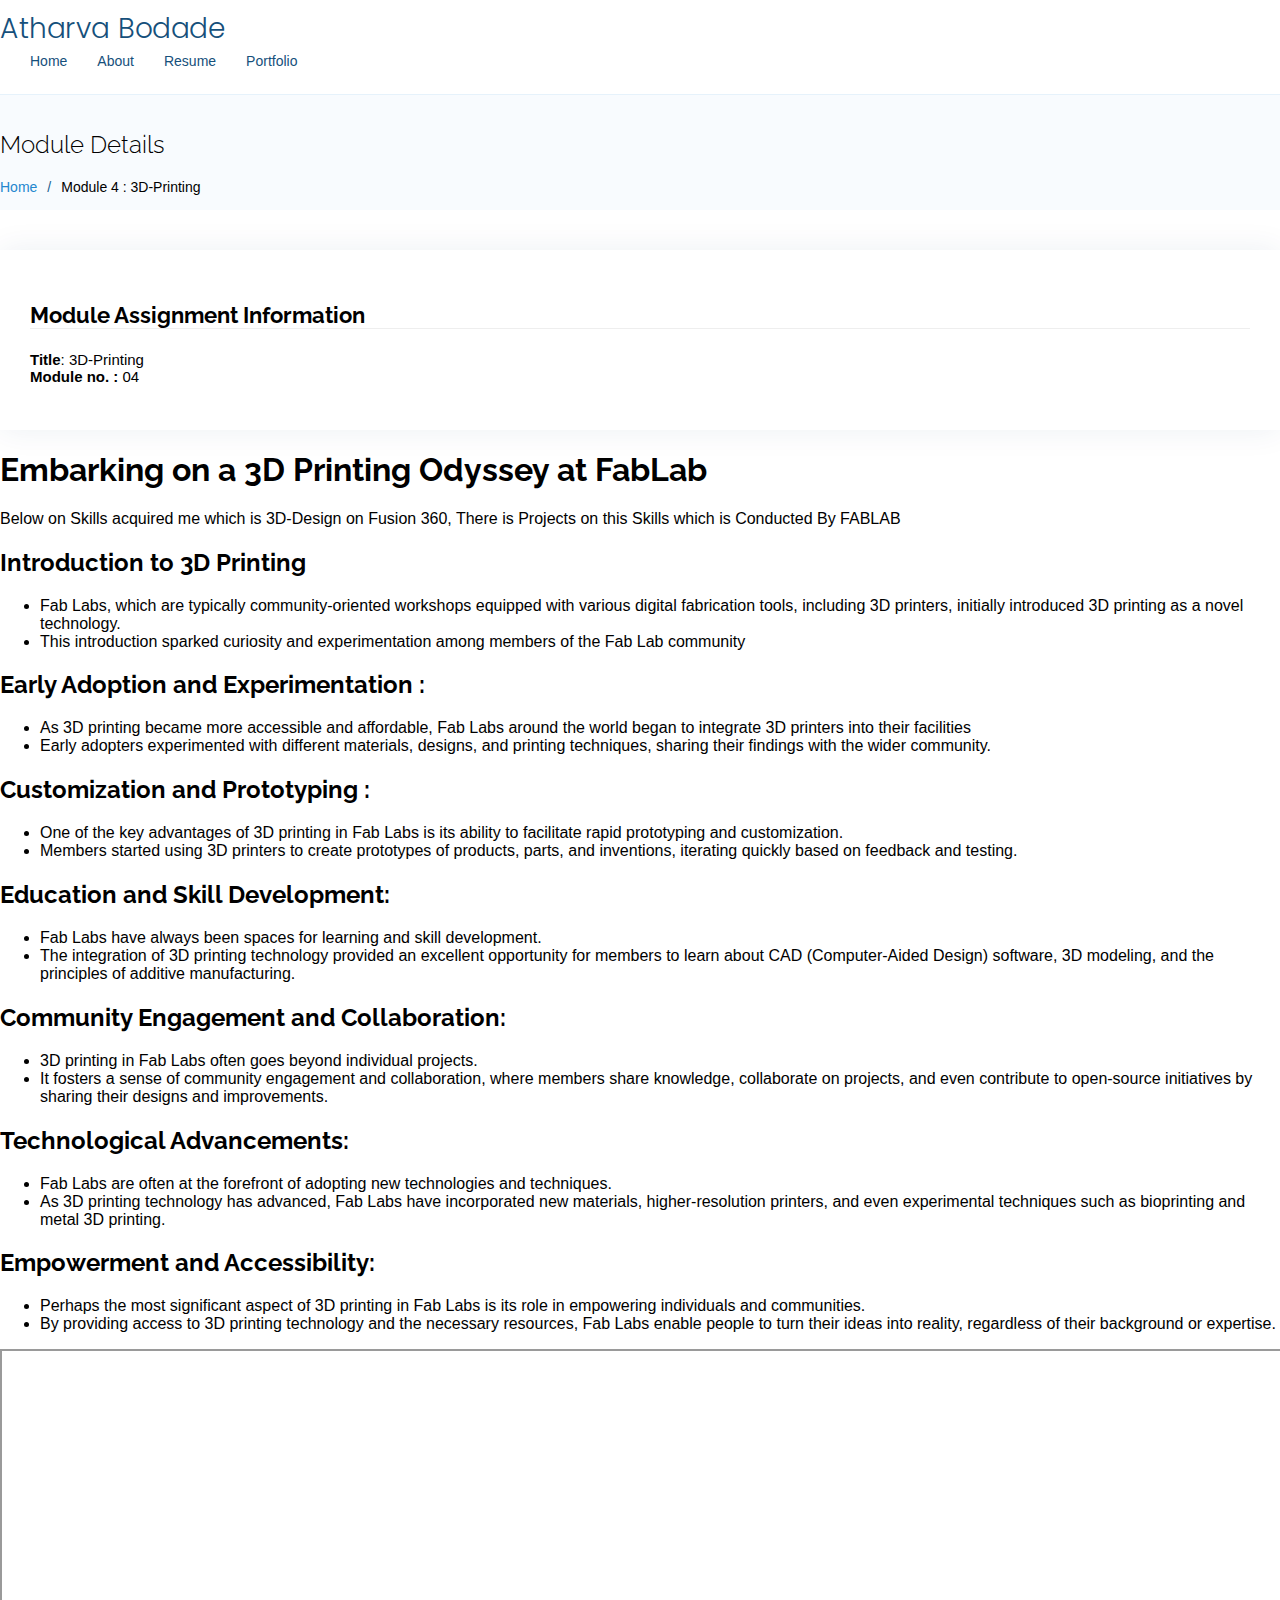
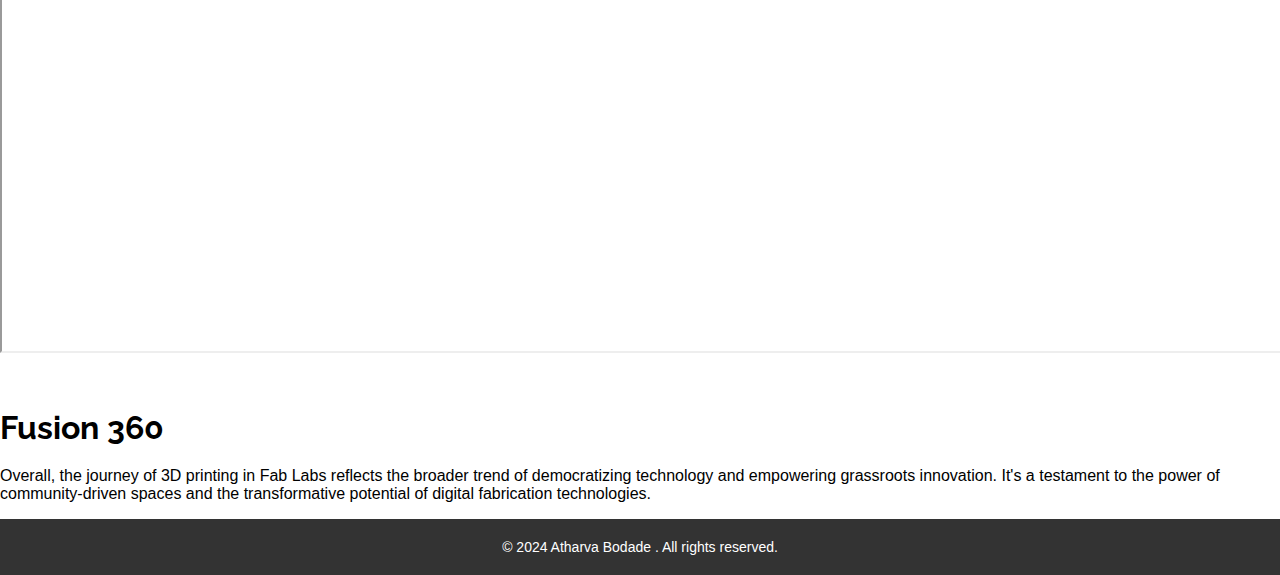
==== commit ab93ac91: "3dprinting change module" ====
--- a/3dprinting.html
+++ b/3dprinting.html
@@ -52,87 +52,80 @@
               <h3>Module Assignment Information</h3>
               <ul>
                 <li><strong>Title</strong>: 3D-Printing</li>
-                <li><strong>Module no. :</strong> 02</li>
-                <li><strong>Start date</strong>: 08 April 2024</li>
-                <li><strong>Assignment Date</strong>: <a>14 April 2024</a></li>
+                <li><strong>Module no. :</strong> 04</li>
               </ul>
             </div>
             <section class="ftco-section" id="Fablab-section">
                 <div class="container">
                     <div class="row justify-content-center mb-5 pb-5">
                         <div class="col-md-7 heading-section text-center ftco-animate">
-                            <h1 class="big big-2">Fablab Projects</h1>
+                            <h1 class="big big-2"> Embarking on a 3D Printing Odyssey at FabLab</h1>
                             <p>Below on Skills acquired me which is 3D-Design on Fusion 360, There is Projects on this Skills which is Conducted By FABLAB</p>
                         </div>
                     </div>
                     <div class="phase">
-                        <h2>Phase 1: Getting Started</h2>
+                        <h2>Introduction to 3D Printing</h2>
                         <ul>
-                            <li>Installation and Setup</li>
-                            <li>User Interface and Navigation</li>
+                            <li>Fab Labs, which are typically community-oriented workshops equipped with various digital fabrication tools, including 3D printers, initially introduced 3D printing as a novel technology.</li>
+                            <li>This introduction sparked curiosity and experimentation among members of the Fab Lab community</li>
                         </ul>
                     </div>
                 
                     <div class="phase">
-                        <h2>Phase 2: Basic Modeling Techniques</h2>
+                        <h2>Early Adoption and Experimentation : </h2>
                         <ul>
-                            <li>Sketching</li>
-                            <li>Extrusions and Revolves</li>
-                        </ul>
-                        <img src="images/holes.jpeg" class="img-fluid" alt="">
-                    </div>
-                
-                    <div class="phase">
-                        <h2>Phase 3: Intermediate Modeling Techniques</h2>
-                        <ul>
-                            <li>Parametric Design</li>
-                            <li>Boolean Operations</li>
-                            <p></p>
-                        </ul>
-                        <img src="images/bridge.jpeg" class="img-fluid" alt="">
-                    </div>
-                
-                    <div class="phase">
-                        <h2>Phase 4: Advanced Modeling Techniques</h2>
-                        <ul>
-                            <li>Sculpting and Freeform Modeling</li>
-                            <li>Sheet Metal Design</li>
-                        </ul>
-                        <img src="images/bench-vice.png" class="img-fluid" alt="">
-                    </div>
-                
-                    <div class="phase">
-                        <h2>Phase 5: Collaboration and Simulation</h2>
-                        <ul>
-                            <li>Collaboration and Sharing</li>
-                            <li>Simulation and Analysis</li>
-                        </ul>
-
-                <img src="images/bench-vice.gif" class="img-fluid" alt="">
-                    </div>
-                
-                    <div class="phase">
-                        <h2>Phase 6: Rendering and Visualization</h2>
-                        <ul>
-                            <li>Rendering and Visualization</li>
+                            <li>As 3D printing became more accessible and affordable, Fab Labs around the world began to integrate 3D printers into their facilities</li>
+                            <li>Early adopters experimented with different materials, designs, and printing techniques, sharing their findings with the wider community.</li>
                         </ul>
                     </div>
                 
                     <div class="phase">
-                        <h2>Phase 7: Manufacturing and CAM</h2>
+                        <h2>Customization and Prototyping : </h2>
                         <ul>
-                            <li>Manufacturing</li>
+                            <li>One of the key advantages of 3D printing in Fab Labs is its ability to facilitate rapid prototyping and customization.</li>
+                            <li>Members started using 3D printers to create prototypes of products, parts, and inventions, iterating quickly based on feedback and testing.</li>
+                            <p></p>
+                        </ul>
+                    </div>
+                
+                    <div class="phase">
+                        <h2>Education and Skill Development:</h2>
+                        <ul>
+                            <li>Fab Labs have always been spaces for learning and skill development. </li>
+                            <li> The integration of 3D printing technology provided an excellent opportunity for members to learn about CAD (Computer-Aided Design) software, 3D modeling, and the principles of additive manufacturing.</li>
+                        </ul>
+                    </div>
+                
+                    <div class="phase">
+                        <h2>Community Engagement and Collaboration: </h2>
+                        <ul>
+                            <li>3D printing in Fab Labs often goes beyond individual projects. </li>
+                            <li> It fosters a sense of community engagement and collaboration, where members share knowledge, collaborate on projects, and even contribute to open-source initiatives by sharing their designs and improvements.</li>
+                        </ul>
+                    </div>
+                
+                    <div class="phase">
+                        <h2>Technological Advancements: </h2>
+                        <ul>
+                            <li>Fab Labs are often at the forefront of adopting new technologies and techniques. </li>
+                            <li> As 3D printing technology has advanced, Fab Labs have incorporated new materials, higher-resolution printers, and even experimental techniques such as bioprinting and metal 3D printing.</li>
+                        </ul>
+                    </div>
+                
+                    <div class="phase">
+                        <h2>Empowerment and Accessibility:</h2>
+                        <ul>
+                            <li> Perhaps the most significant aspect of 3D printing in Fab Labs is its role in empowering individuals and communities.</li>
+                            <li>By providing access to 3D printing technology and the necessary resources, Fab Labs enable people to turn their ideas into reality, regardless of their background or expertise.</li>
                         </ul>
                     </div>
             </section>
-            <iframe src="https://gamma.app/embed/zkcjohzxrrzer7z" style="width: 100%; max-width: 100%; height: 600px" allow="fullscreen" title="Learning HTML, CSS, and JavaScript"></iframe>
+            <iframe src="https://gamma.app/embed/o8euwi2xwn2atyp" style="width: 100%; max-width: 100%; height: 600px" allow="fullscreen" title="Learning HTML, CSS, and JavaScript"></iframe>
             <div class="portfolio-description">
-              <h2>Embarking on the Journey of 3D-Design on Fusion 360</h2>
               <div class="container">
                 <h1>Fusion 360 </h1>
                 <p>
-                    Embark on your journey into 3D design with Fusion 360, starting with mastering the basics of modeling techniques. Begin by delving into fundamental concepts like sketching, where you'll learn to create 2D profiles that serve as the foundation for your 3D models. Move on to understanding extrusions and revolves, essential techniques for transforming those 2D sketches into solid 3D shapes. 
-                    As you progress, dive deeper into intermediate modeling techniques, exploring parametric design principles and boolean operations to create more complex and editable designs. Transition into collaboration and simulation, where you'll discover the power of real-time collaboration features and simulation tools in Fusion 360, enabling you to share designs seamlessly and analyze their performance. Finally, explore the realm of rendering and visualization, where you'll bring your designs to life with photorealistic renders and stunning visualizations, perfect for presentations and marketing materials. Throughout your journey, practice regularly, experiment with different features, and embrace the creative possibilities that Fusion 360 offers. 
+                  Overall, the journey of 3D printing in Fab Labs reflects the broader trend of democratizing technology and empowering grassroots innovation. It's a testament to the power of community-driven spaces and the transformative potential of digital fabrication technologies.
                 </p>                
                 <!-- Add more paragraphs as needed
                 In Module 1, I focused on laying the foundational elements of web development.
@@ -2132,4 +2125,4 @@
 
 </body>
 
-</html>+</html>
